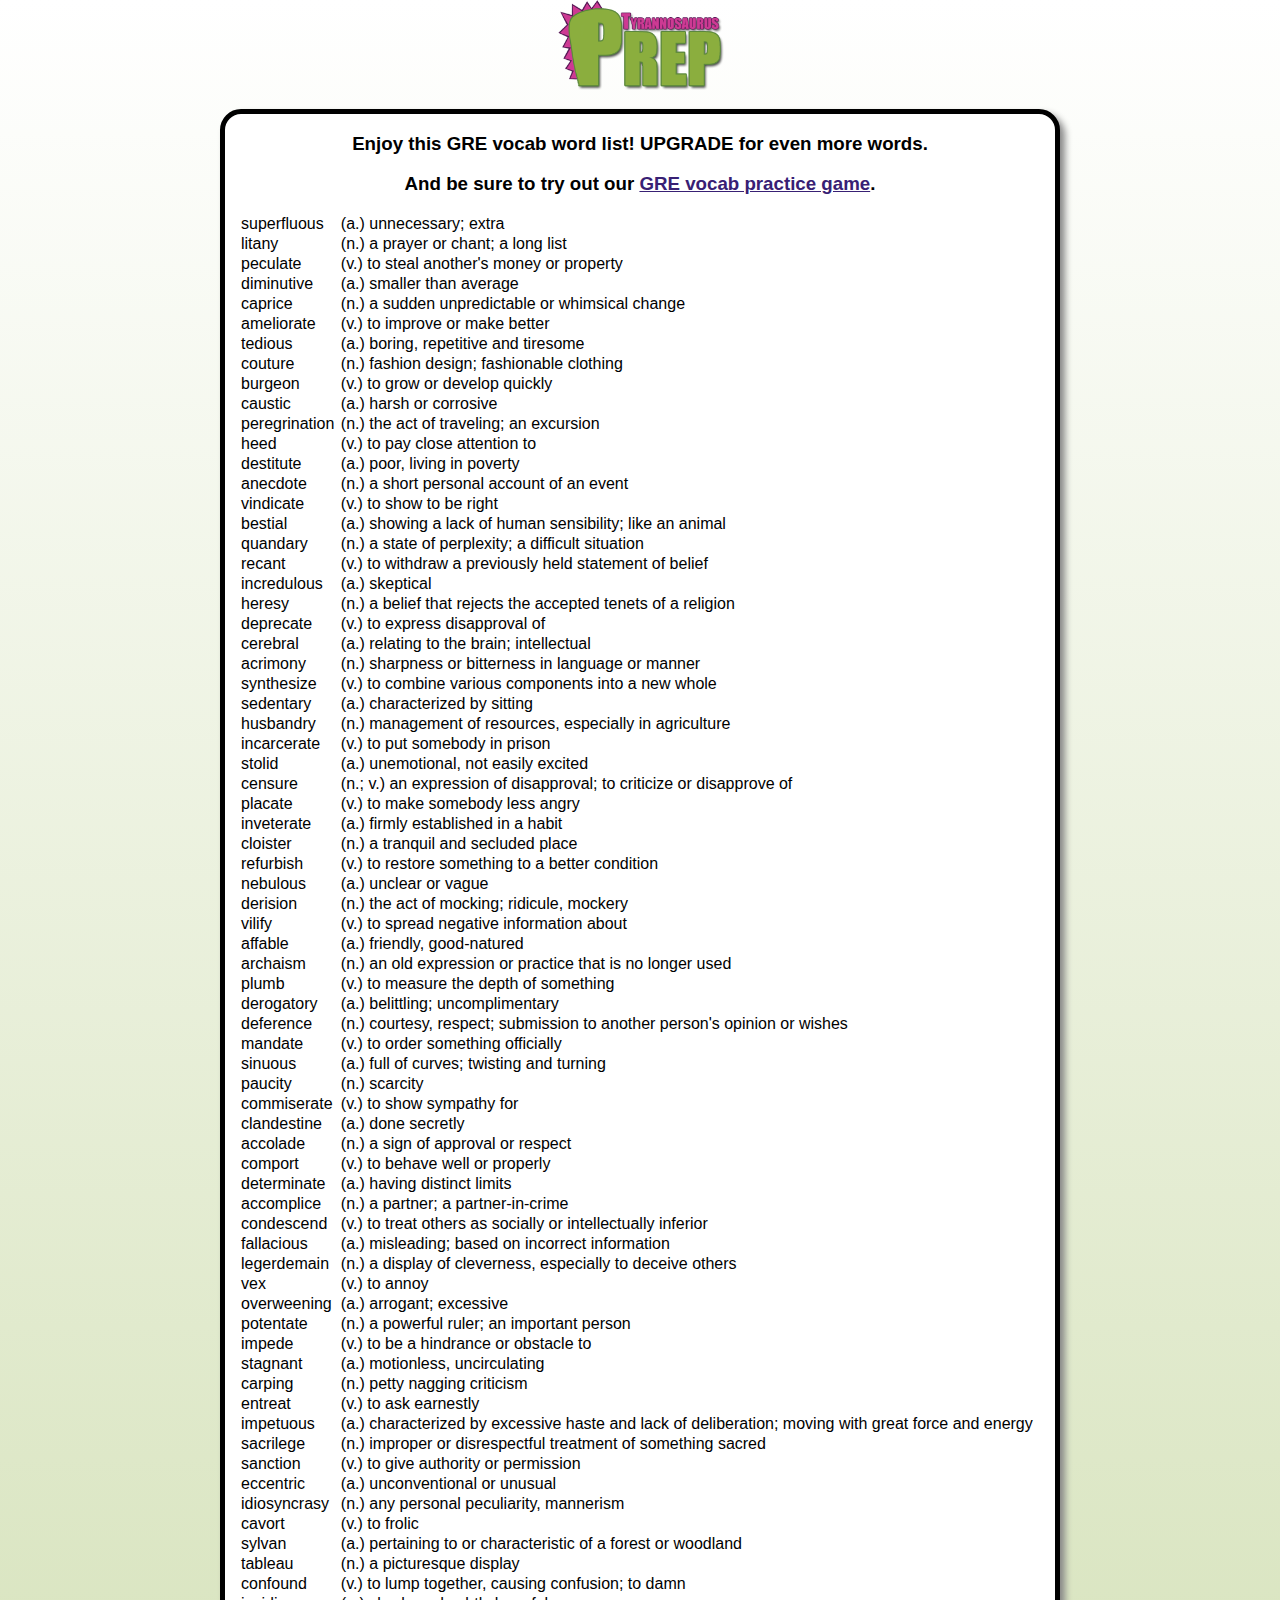
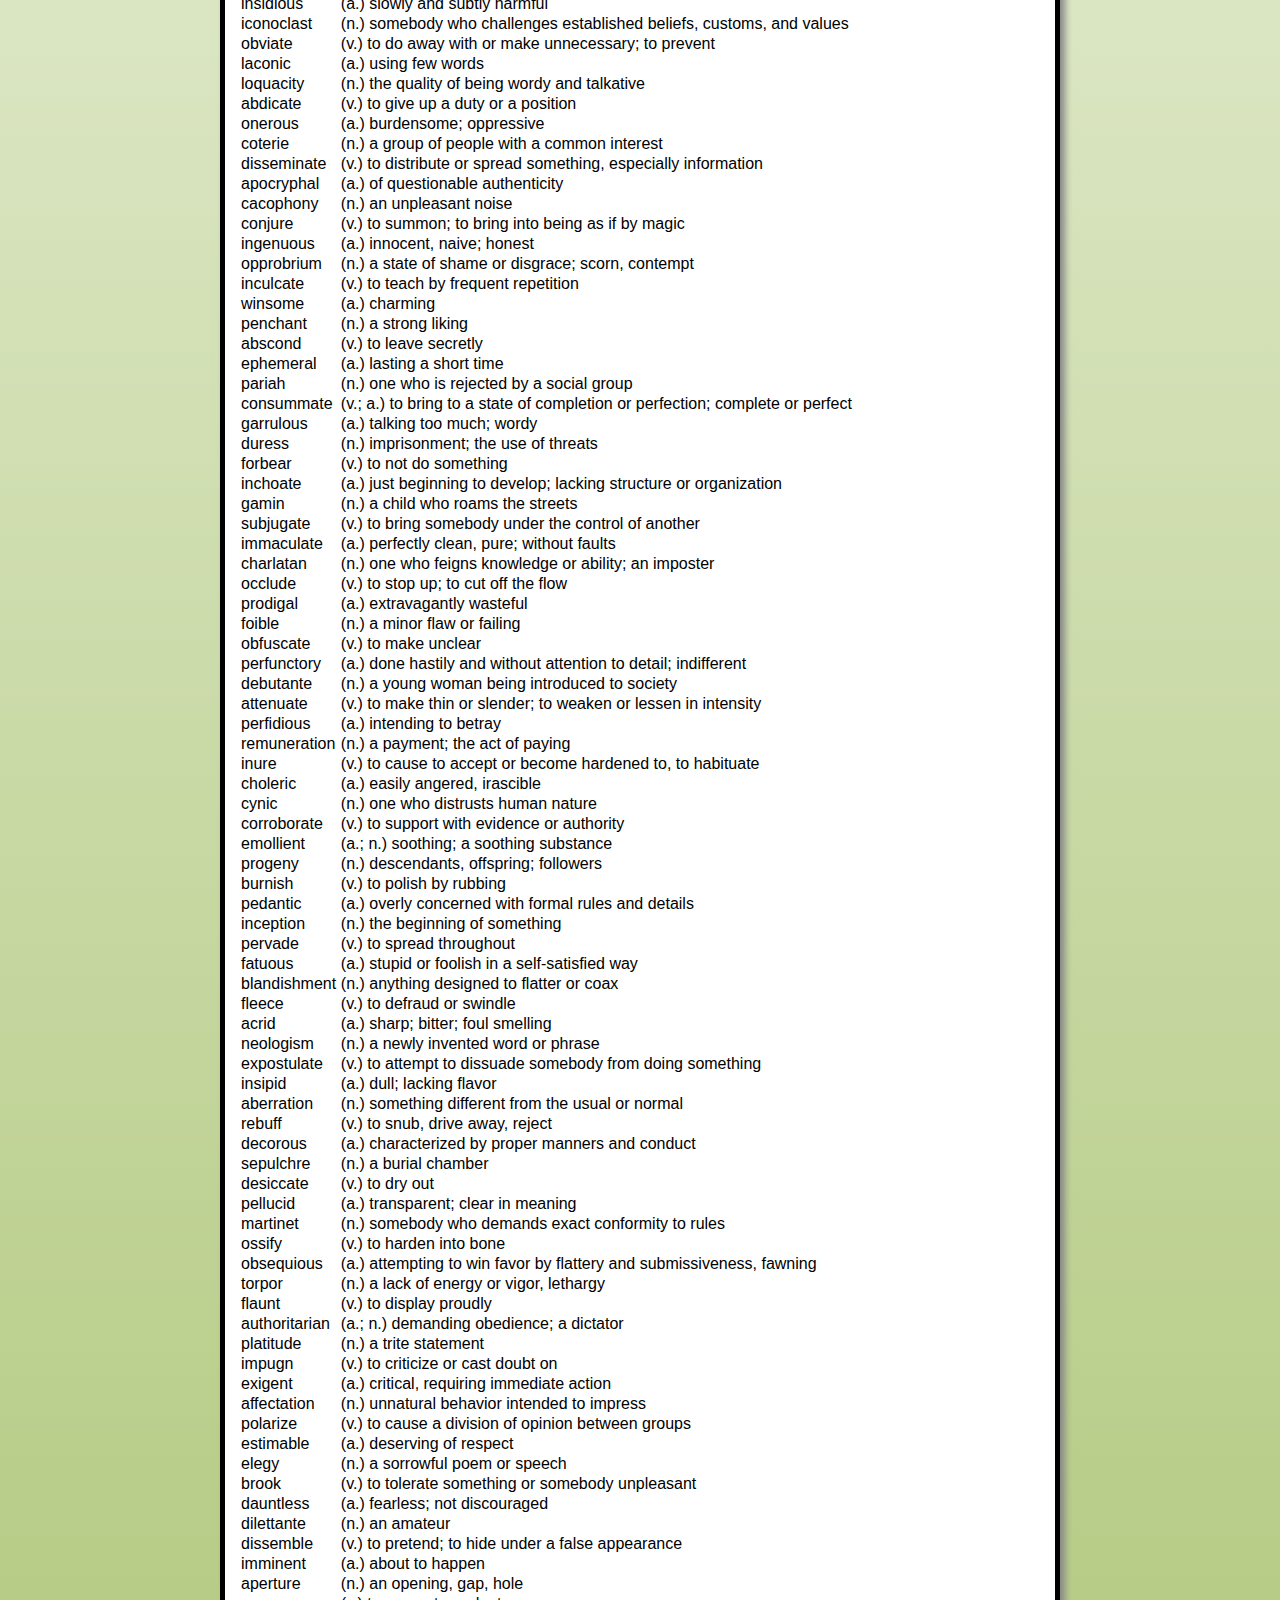
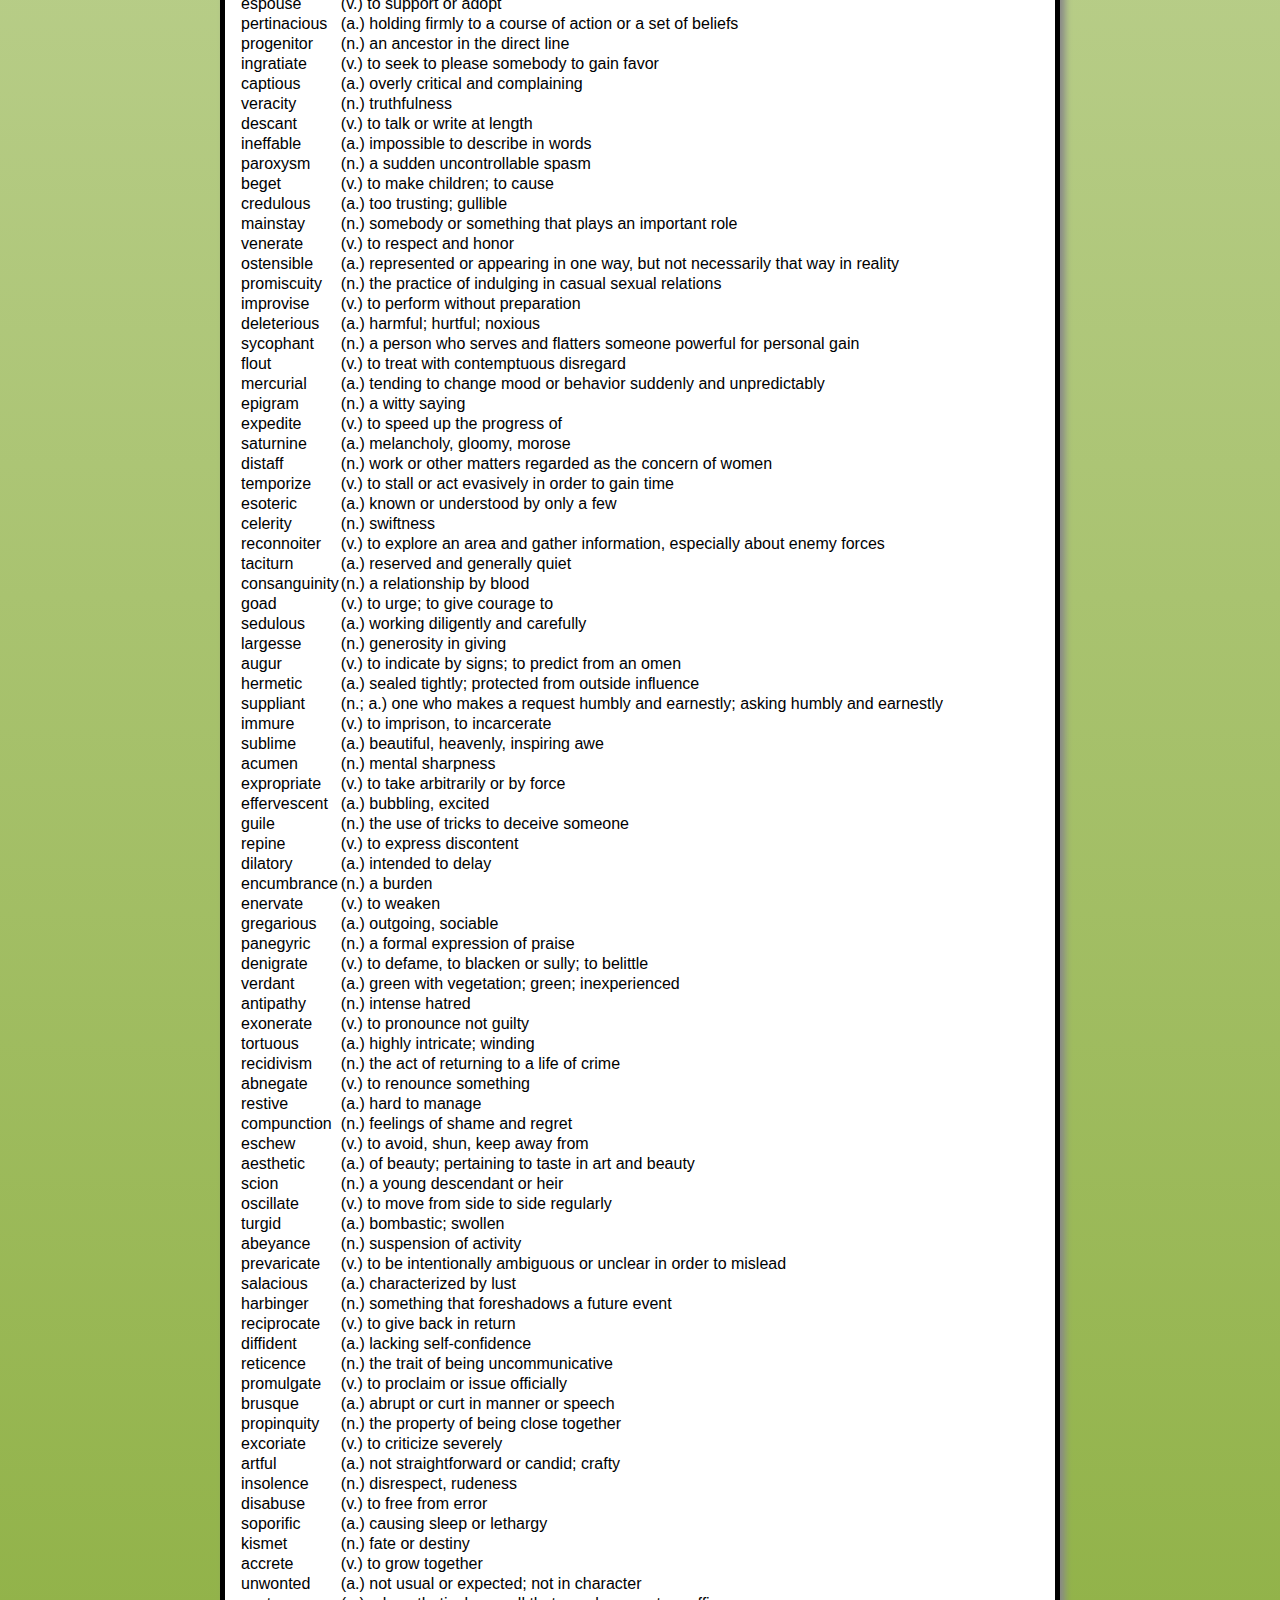
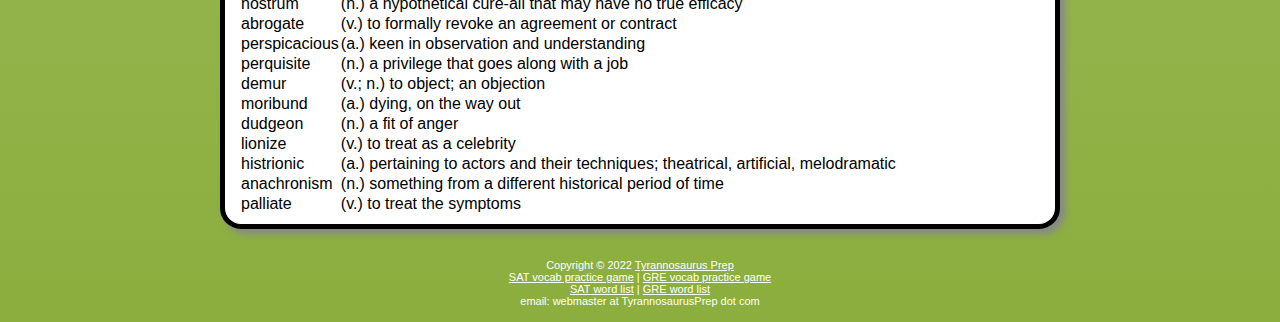
==== gre-list.html @ da48ca6c "fixed mixed source error elsewhere" ====
<!DOCTYPE html>
<html lang="en">
  <head>
    <meta charset="utf-8" />
    <meta name="description" content="Tyrannosaurus Prep is a game that quizzes you over SAT and GRE vocab words." />
    <meta name="keywords" content="sat,vocab,gre,vocabulary,practice,quiz,questions,game,prep" />
    <script src="https://ajax.googleapis.com/ajax/libs/jquery/1.7.1/jquery.min.js"></script>
    <link type="text/css" rel="stylesheet" href="css/main.css" />
    <link type="text/css" rel="stylesheet" href="css/mainbuttons.css" />
    <link rel="icon" href="images/favicon.png" />
    <title>GRE Word List | Tyrannosaurus Prep</title>
	
  </head>
  <body>

  	<script>
	const game = "gre";

	$("body").addClass(game);

	var score = localStorage.getItem(game + "-score");

	const urlParams = new URLSearchParams(window.location.search);
	var key = urlParams.get('key');
	if(!key) {
		key = localStorage.getItem("key");
	}
	</script>  
  
    <div id="header">
	<a href="tyrannosaurusprep.com"><img src="images/logo.png" id="logo" style="height: 90px; width: auto;" /></a>  
	</div>
	


<div id="content" class="outlined">

<h3 id="jsmessage">This word list requires javascript turned on.</h3>
<h3><p>Enjoy this GRE vocab word list!<span id="upgradeSpan"></span></p>

<p>And be sure to try out our <a href="gre.html">GRE vocab practice game</a>.</p></h3>

<div id="wordslist"></div>


</div>
		
    </div>
    <div id="footer">

      <p>Copyright &copy; 2022 <a href="http://www.tyrannosaurusprep.com/">Tyrannosaurus Prep</a></p>
      <p><a href="http://www.tyrannosaurusprep.com/sat.html">SAT vocab practice game</a> | <a href="http://www.tyrannosaurusprep.com/gre.html">GRE vocab practice game</a></p>
      <p><a href="http://www.tyrannosaurusprep.com/sat-list.html">SAT word list</a> | <a href="http://www.tyrannosaurusprep.com/gre-list.html">GRE word list</a></p>
      <p>email: webmaster at TyrannosaurusPrep dot com</p>
    </div>
	
    <script src="js/words.js"></script>
    <script>
	$(document).ready(function() {
		LoadUpgrade(PopulateList);
	});
	</script>
	<script src="js/main.js"></script>
	
	
  </body>
</html>
---- css/main.css ----
html, body {
  min-height: 100%;
}

body {
  background-color: #ffd391;
  background-image: -webkit-gradient(linear, 0% 0%, 0% 100%, from(#fff), to(#f90));
  background-image: -webkit-linear-gradient(top, #fff, #f90);
  background-image:    -moz-linear-gradient(top, #fff, #f90);
  background-image:     -ms-linear-gradient(top, #fff, #f90);
  background-image:      -o-linear-gradient(top, #fff, #f90);
  margin: 0;
  text-align: center;
  font-family: "Lucida Grande", Tahoma, Arial, Verdana, sans-serif;
}

.sat {
  background-color: #e8c;
  background-image: -webkit-gradient(linear, 0% 0%, 0% 100%, from(#fff), to(#cd3a93));
  background-image: -webkit-linear-gradient(top, #fff, #cd3a93);
  background-image:    -moz-linear-gradient(top, #fff, #cd3a93);
  background-image:     -ms-linear-gradient(top, #fff, #cd3a93);
  background-image:      -o-linear-gradient(top, #fff, #cd3a93);	
}

.gre {
  background-color: #ce8;
  background-image: -webkit-gradient(linear, 0% 0%, 0% 100%, from(#fff), to(#8bae3e));
  background-image: -webkit-linear-gradient(top, #fff, #8bae3e);
  background-image:    -moz-linear-gradient(top, #fff, #8bae3e);
  background-image:     -ms-linear-gradient(top, #fff, #8bae3e);
  background-image:      -o-linear-gradient(top, #fff, #8bae3e);
}

button#sat {
  color: #cd3a93;
}
button#gre {
  color: #8bae3e;
}



img {
  border: none;
}
.center {
  margin-left: auto;
  margin-right: auto;
}
.hidden {
  display: none;
}

a {
  text-decoration: underline;
  color: #382074;
}
a:hover {
  text-decoration: none;
  color: #382074;
}
a:active {
  text-decoration: none;
  color: orange;
}
a.buttons, a.buttons:hover, a.buttons:active {
  text-decoration: none;
}
.black {
  color: #222;
}
#nextbg {
  background: url("../images/NextButton.png") no-repeat center bottom;
  text-align: left;
  width: 128px;
  height: 33px;
  cursor: pointer;
  margin-left: 70px;
  color: #f90;
  border-radius: 10px;
  -moz-border-radius: 10px;
  -webkit-border-radius: 10px;
  -moz-box-shadow: 2px 2px 3px #888;
  -webkit-box-shadow: 2px 2px 3px #888;
}
#nextbg:hover {
  color: #88deff;
  -moz-box-shadow: 2px 2px 3px #0078a6;
  -webkit-box-shadow: 2px 2px 3px #0078a6;
}
#nextword {
  text-shadow: 1px 1px 1px #000;
  margin-left: 24px;
}

#header {
  text-align: center;
}
#buttonarea {
  text-align: center;
}
#buttonarea a {
  font-size: 4em;
  text-decoration: none;
  margin-left: auto;
  margin-right: auto;
}
#buttonarea button {
  display: inline;
  padding: 0 10px;
  margin: 20px;
}

.outlined {
  margin-top: 15px;
  border: 5px solid #000;
  background-color: #fff;
  border-radius: 21px;
  -moz-border-radius: 21px;
  -webkit-border-radius: 21px;
  -moz-box-shadow: 5px 5px 7px #888;
  -webkit-box-shadow: 5px 5px 7px #888;
}

#content {
  max-width: 830px;
  width: 90%;
  padding: 0;
  padding-bottom: 10px;
  margin-left: auto;
  margin-right: auto;
}





#side {
  padding: 10px;
  padding-top: 5px;
  text-align: center;
  font-variant: small-caps;
}

button#reset {
  padding-top: 2px;
  padding-bottom: 2px;
  padding-left: 3px;
  padding-right: 0;
  margin-left: 3px;
  font-size: 0.7em;
  display: inline;
}

button#upgrade {
  padding: 3px;
  margin-left: 8px;
  font-size: 0.8em;
  display: inline;
}


#progressbg {
  background-color: #f60;
  width: 224px;
  height: 24px;
  margin-left: auto;
  margin-right: auto;
  padding-top: 1px;
  -webkit-border-radius: 4px;
  -moz-border-radius: 4px;
}
#progressmid {
  background-color: #ffe1ce;
  width: 222px;
  height: 23px;
  margin-left: auto;
  margin-right: auto;
  -webkit-border-radius: 4px;
  -moz-border-radius: 4px;
}
#progressbar {
  background-color: #f60;
  height: 23px;
  -webkit-border-radius: 4px;
  -moz-border-radius: 4px;
}
#progresstext {
  color: #000;
  font-variant: small-caps;
  font-size: 18px;
  font-weight: bold;
  position: relative;
  bottom: 23px;
  z-index: 2;
  margin-bottom: 2px;
  margin-top: 7px;
}



#filler {
  width: 200px;
  color: #fff;
  text-shadow: none;
}



#choicestable {
  border-collapse: collapse;
  margin: 1px 15px;
  width: 95%;
  text-align: left;
}
#choicestable b {
  font-size: 1.2em;
}
#choicestable td {
  height: 40px;
  padding: 1px;
}
#choicestable tr {
  border: 4px solid #fff;
}
#choicestable button {
  width: 200px;
  padding: 3px;
}
#choicestable td.buttons {
  width: 220px;
}
#choicestable span {
  margin-right: 3px;
}
#report {
  width: 100%;
  height: 50px;
  text-shadow: 1px 1px 1px #aaa;
  text-align: center;
  font-variant: small-caps;
  font-size: 1.5em;
  font-weight: bold;
  margin-bottom: 10px;
}
#report td {
  height: 50px;
}
#grade {
  font-weight: bold;
  width: 250px;
}
.question h3 {
  color: #382074;
  margin-top: 0;
  margin-bottom: 5px;
  font-variant: small-caps;
  font-size: 1.4em;
  background-color: #d5f3ff;
  text-align: center;
  border-top-right-radius: 17px;
  border-top-left-radius: 17px;
  -moz-border-radius-topright: 17px;
  -moz-border-radius-topleft: 17px;
  -webkit-border-top-right-radius: 17px;
  -webkit-border-top-left-radius: 17px;
  padding: 9px 0px;
  text-shadow: 1px 1px 1px #aaa;
}
.correctrow {
  background-color: #d5f3ff;
  font-weight: bold;
}
.next:after {
  content:url(../images/purple_arrow.png);
  position: relative;
  top: 7px;
  left: 8px;
}





#label {
  font-variant: small-caps;
  font-size: 1.2em;
  font-weight: bold;
  margin-top: 0px;
  margin-bottom: 10px;
  color: #f60;
  font-size: 22px;
  position: relative;
  bottom: 3px;
}



#upgradeUrl {
  font-size: 1.2em;
  margin-bottom: 15px;
  color: #f60;
}


#footer {
  margin: 30px auto 15px;
  color: #fff;
}
#footer p {
  margin: 0;
  text-align: center;
  font-size: 11px;
}
#footer a {
  text-decoration: underline;
  color: #fff;
}
#footer a:hover {
  text-decoration: none;
  color: #382074;
}
#footer a:active {
  text-decoration: none;
  color: orange;
}

#wordslist {
  text-align: left;
  margin: 0 15px;
}
---- css/mainbuttons.css ----
.buttons a, .buttons button{
    display:block;
    margin:0 7px 0 0;
    background-color:#f5f5f5;
    border:1px solid #dedede;
    border-top:1px solid #eee;
    border-left:1px solid #eee;
    font-family:"Lucida Grande", Tahoma, Arial, Verdana, sans-serif;
    font-size:100%;
    line-height:130%;
    text-decoration:none;
    font-weight:bold;
    color:#555;
    cursor:pointer;
    padding:5px 10px 6px 7px; /* Links */
}
.buttons button{
    width:auto;
    overflow:visible;
    padding:4px 10px 3px 7px; /* IE6 */
}
.buttons button[type]{
    padding:5px 10px 5px 7px; /* Firefox */
    line-height:17px; /* Safari */
}
*:first-child+html button[type]{
    padding:4px 10px 3px 7px; /* IE7 */
}
.buttons button img, .buttons a img{
    margin:0 3px -3px 0 !important;
    padding:0;
    border:none;
    width:16px;
    height:16px;
}
button:hover, .buttons a:hover{
    background-color:#dff4ff;
    border:1px solid #c2e1ef;
    color:#336699;
}
.buttons a:active{
    background-color:#6299c5;
    border:1px solid #6299c5;
    color:#fff;
}
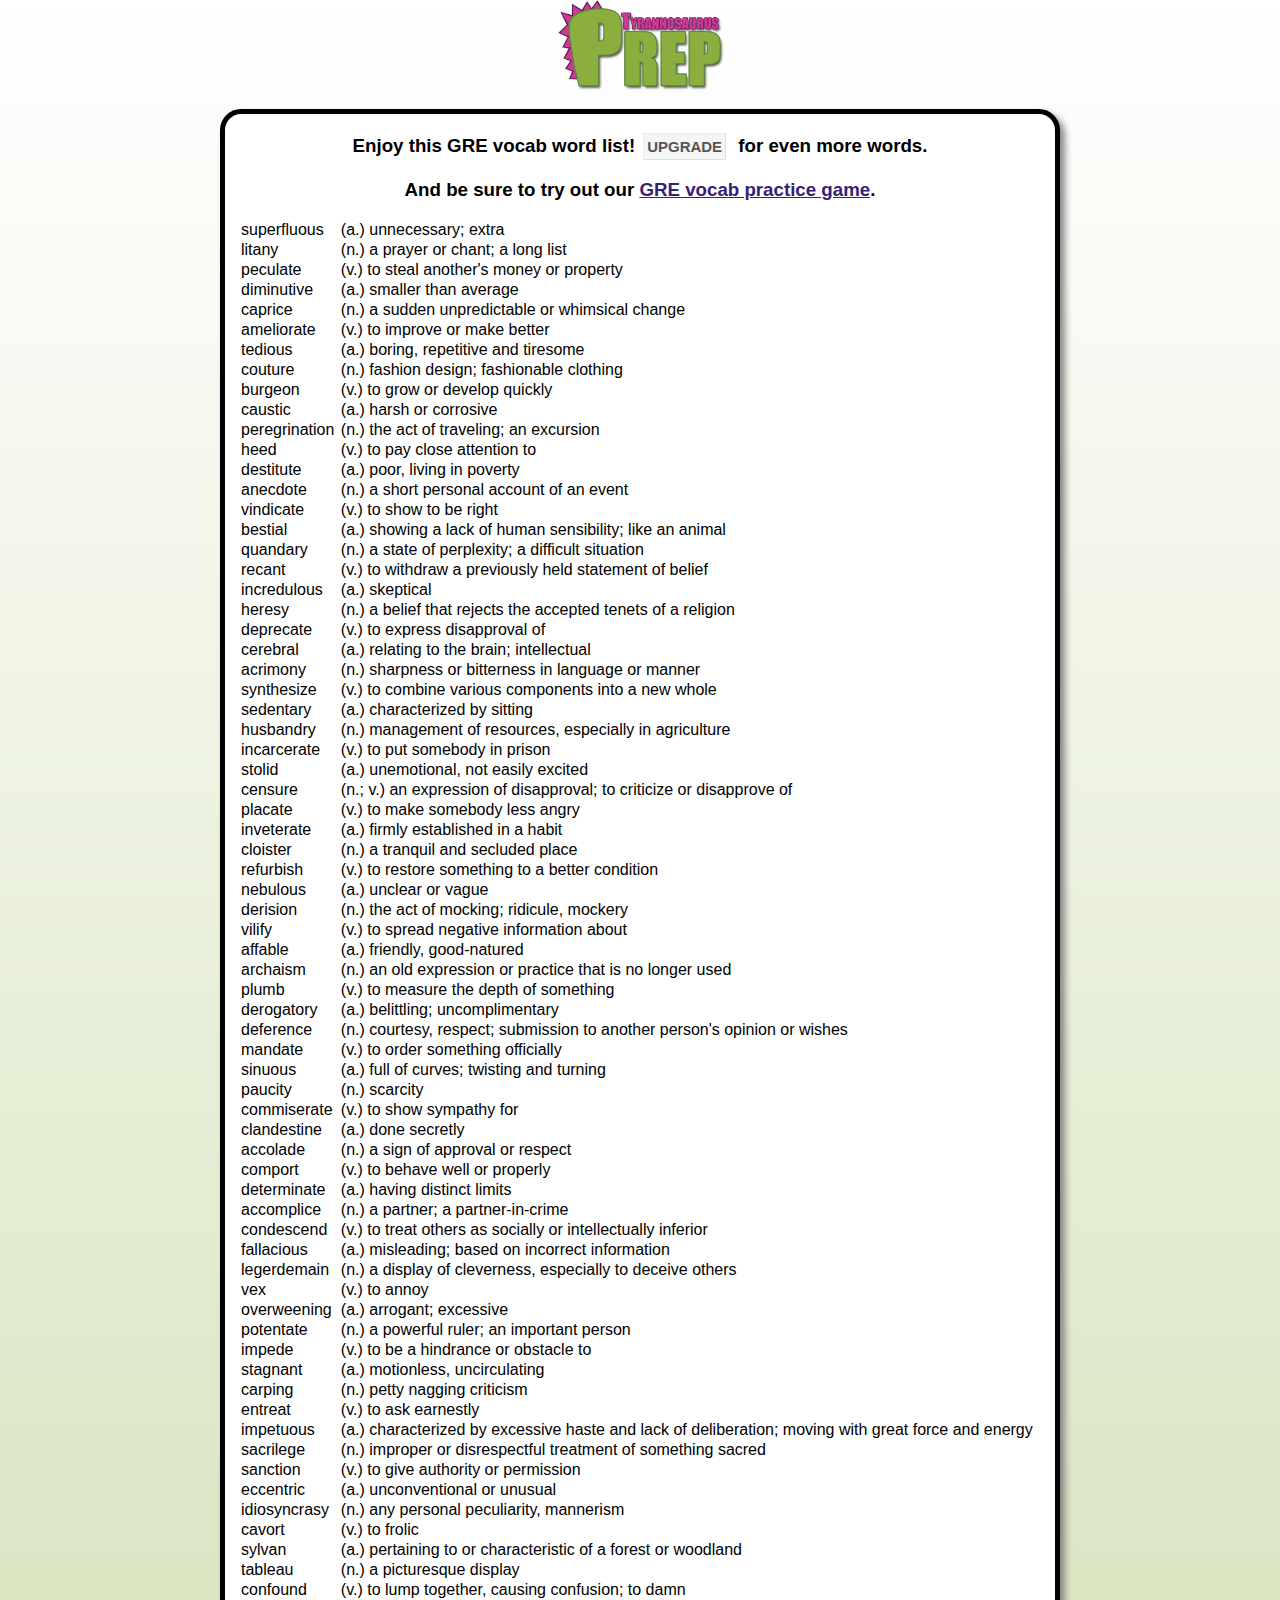
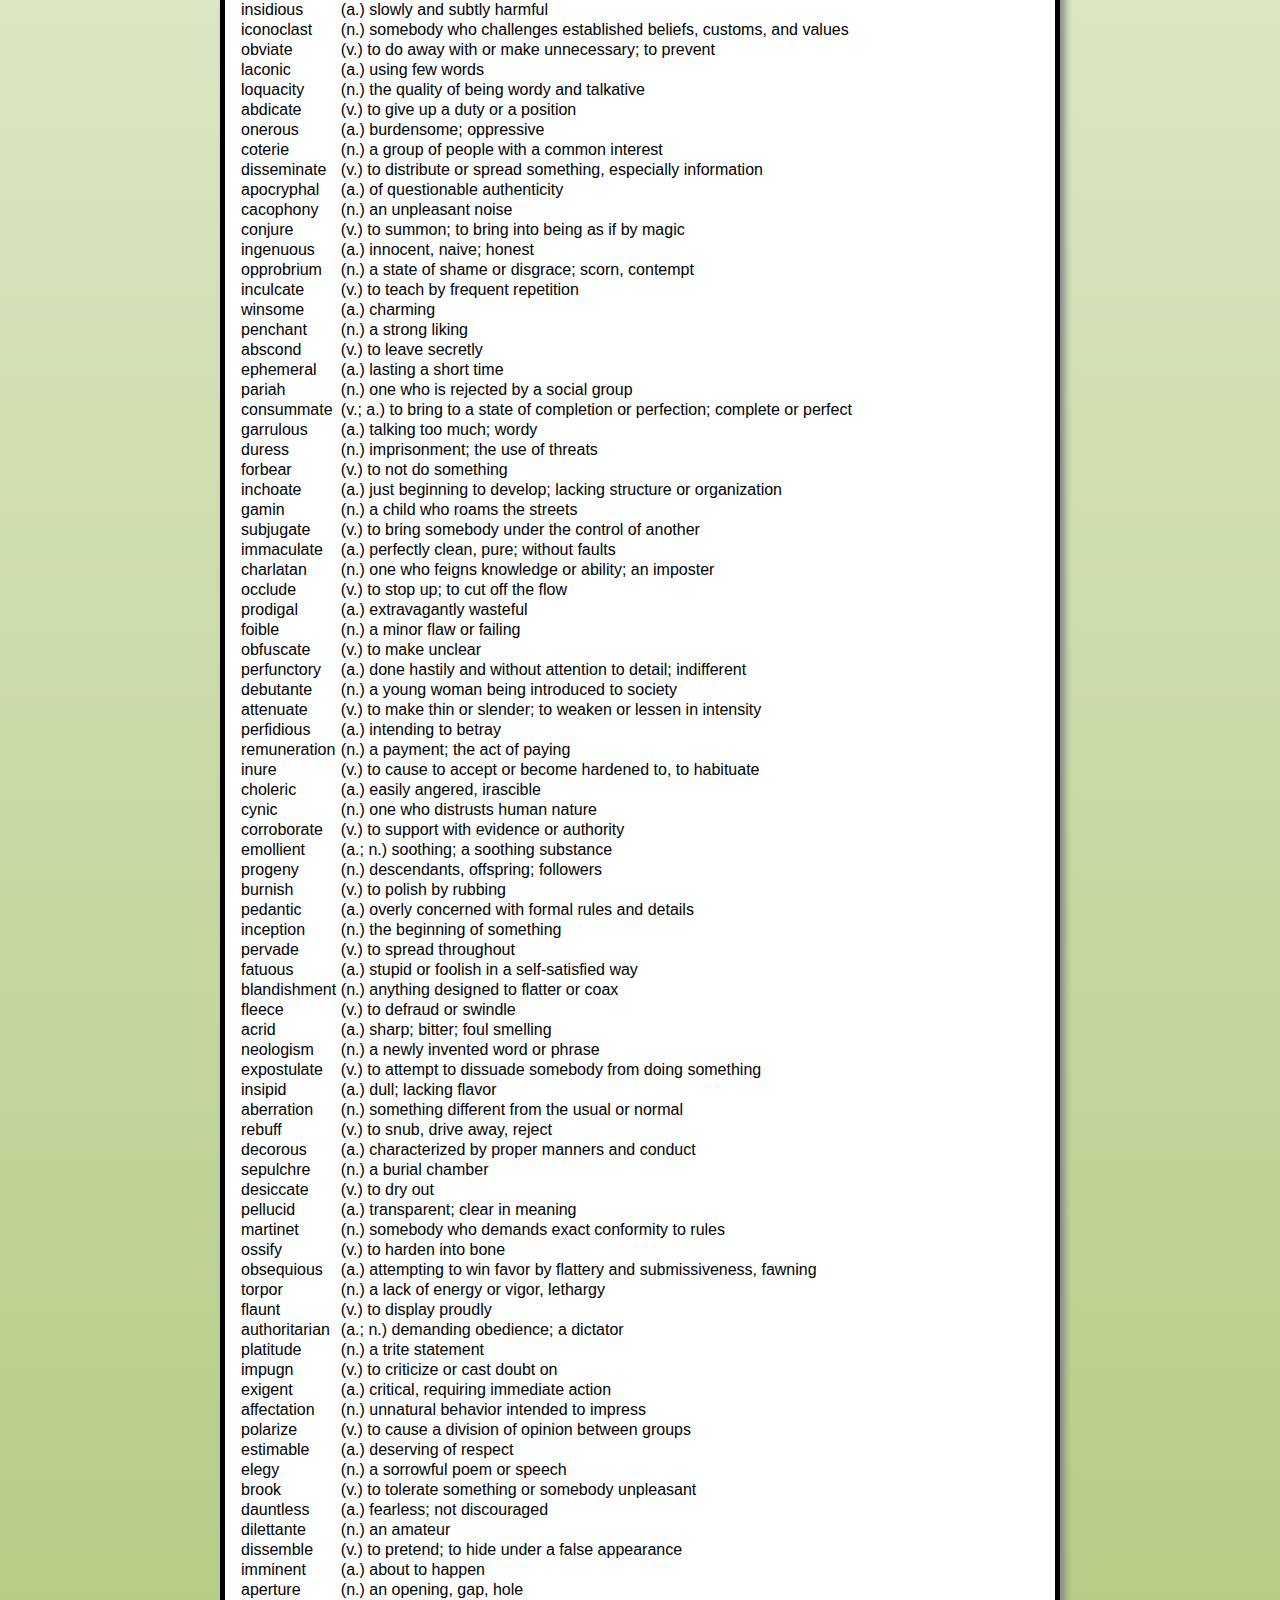
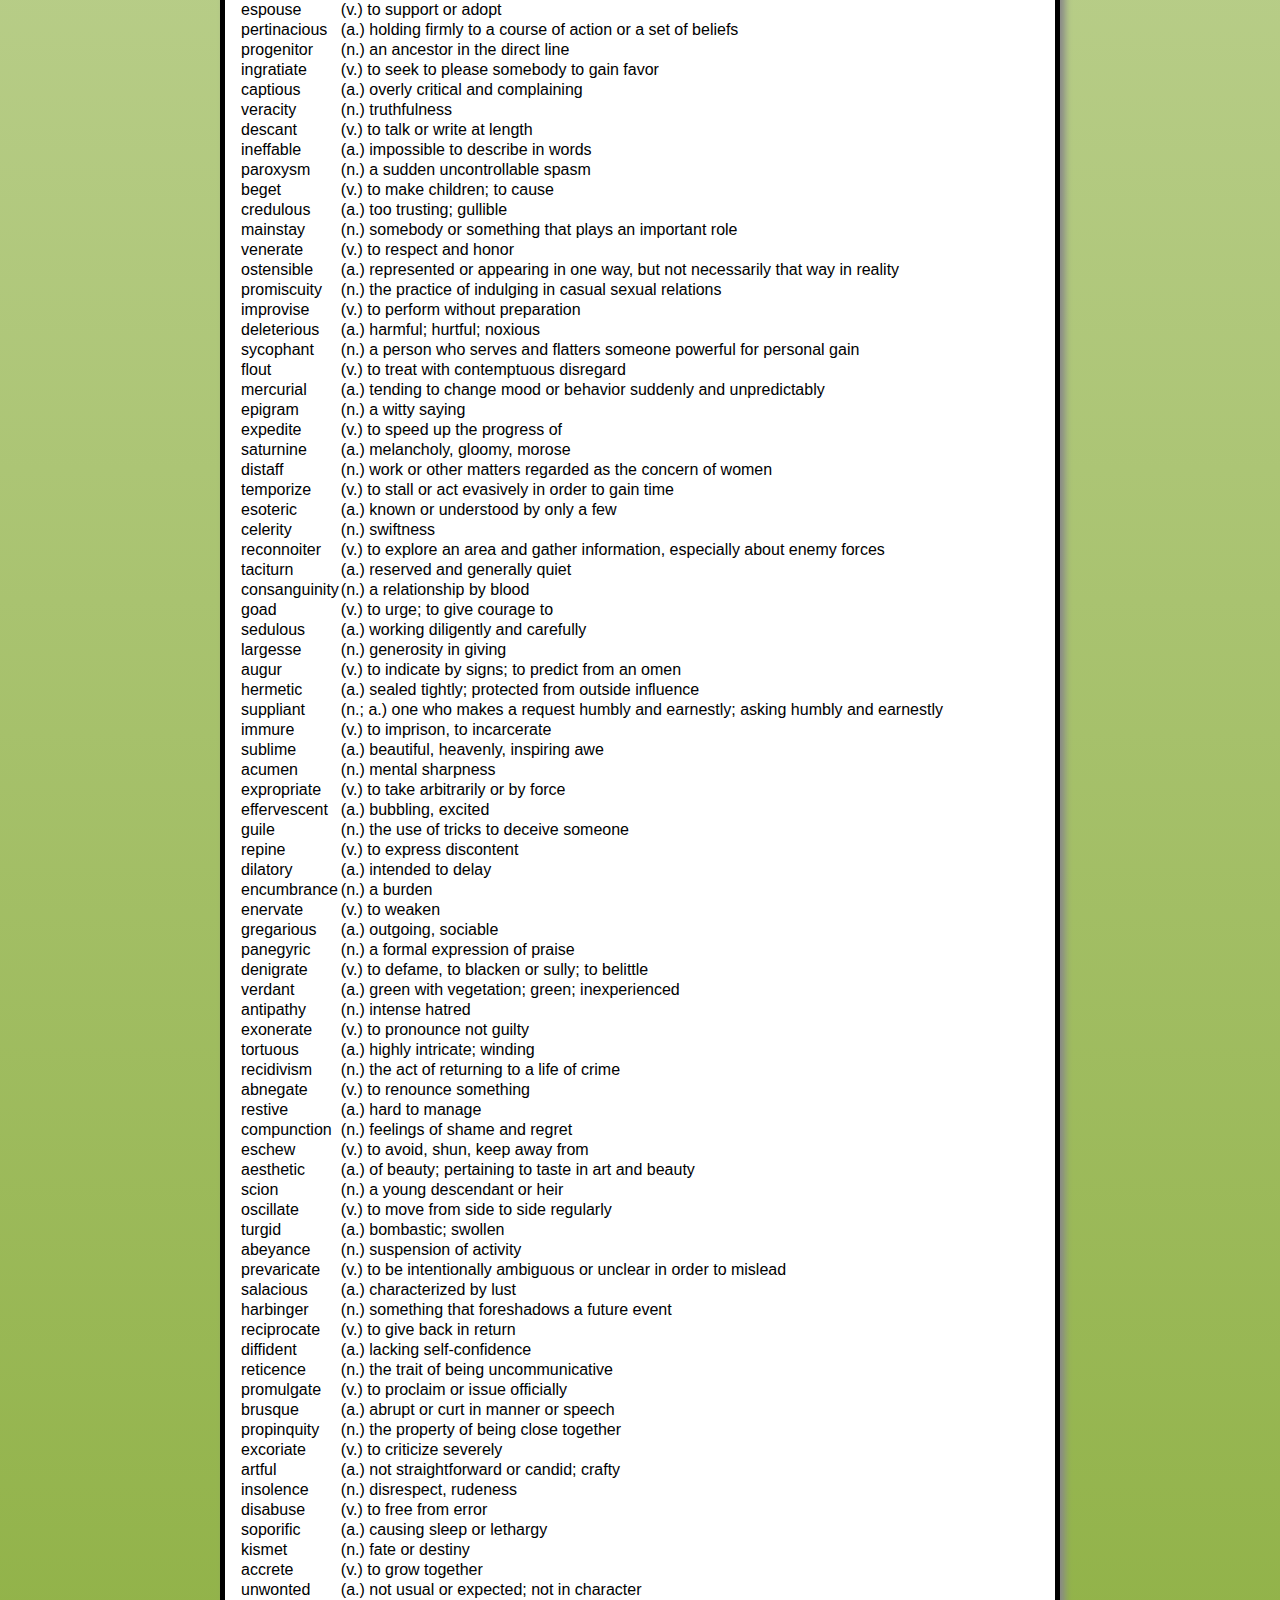
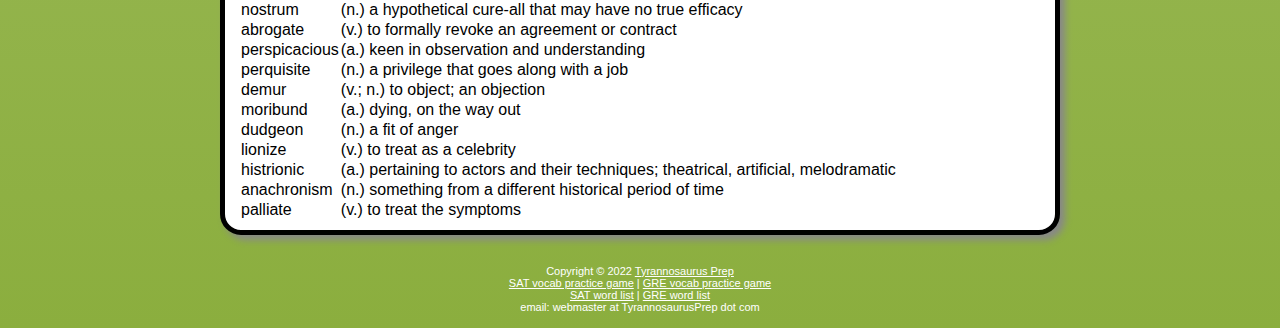
==== commit 1f77089c: "made upgrade buttons on word list pages" ====
--- a/gre-list.html
+++ b/gre-list.html
@@ -53,9 +53,67 @@
       <p><a href="http://www.tyrannosaurusprep.com/sat-list.html">SAT word list</a> | <a href="http://www.tyrannosaurusprep.com/gre-list.html">GRE word list</a></p>
       <p>email: webmaster at TyrannosaurusPrep dot com</p>
     </div>
+
+<!-- The Modal -->
+<div id="myModal" class="modal">
+
+  <!-- Modal content -->
+  <div class="modal-content">
+    <span class="close">&times;</span>
+	<table><tr>
+	<td>
+		<img src="images/dino.png" style="width: 100px; height: auto;" />
+	</td>
+    <td style="width: 100%">
+		<p>For just $3.99, you can access all five levels<br /> of Tyrannosaurus Prep for three months!</p>
+
+		<table style="width: 100%;"><tr><td style="width: 40%;">
+		<form action="https://www.paypal.com/cgi-bin/webscr" method="post" target="_top">
+		<input type="hidden" name="cmd" value="_xclick">
+		<input type="hidden" name="business" value="96663QRQKB9JS">
+		<input type="hidden" name="lc" value="US">
+		<input type="hidden" name="item_name" value="Three months of access to all five levels of Tyrannosaurus Prep">
+		<input type="hidden" name="amount" value="3.99">
+		<input type="hidden" name="currency_code" value="USD">
+		<input type="hidden" name="button_subtype" value="services">
+		<input type="hidden" name="tax_rate" value="0.000">
+		<input type="hidden" name="shipping" value="0.00">
+		<input type="hidden" name="bn" value="PP-BuyNowBF:btn_buynowCC_LG.gif:NonHosted">
+		<input type="image" src="https://www.paypalobjects.com/en_US/i/btn/btn_buynowCC_LG.gif" border="0" name="submit" alt="PayPal - The safer, easier way to pay online!">
+		<img alt="" border="0" src="https://www.paypalobjects.com/en_US/i/scr/pixel.gif" width="1" height="1">
+		</form>
+		</td>
+		<td style="width: 20%; position: relative; bottom: 8px;">or</td>
+		<td style="width: 40%; position: relative; bottom: 10px;">
+		<a href="https://checkout.opennode.com/p/6eb24af1-5cb1-41b4-afbf-77bafe7191d2" target="_blank"><img style="width:140px;" src="https://app.opennode.com/pay-with-bitcoin.svg"/></a>
+		</td>
+	</td>
+	</tr></table>
+  </div>
+
+</div>
 	
     <script src="js/words.js"></script>
     <script>
+	// Get the modal
+	var modal = document.getElementById("myModal");
+	// Get the <span> element that closes the modal
+	var span = document.getElementsByClassName("close")[0];
+
+	// When the user clicks on <span> (x), close the modal
+	span.onclick = function() {
+	  modal.style.display = "none";
+	}
+
+	// When the user clicks anywhere outside of the modal, close it
+	window.onclick = function(event) {
+	  if (event.target == modal) {
+		modal.style.display = "none";
+	  }
+	}
+
+	var btn;
+	
 	$(document).ready(function() {
 		LoadUpgrade(PopulateList);
 	});
--- a/css/main.css
+++ b/css/main.css
@@ -330,3 +330,45 @@
   text-align: left;
   margin: 0 15px;
 }
+
+
+
+
+/* The Modal (background) */
+.modal {
+  display: none; /* Hidden by default */
+  position: fixed; /* Stay in place */
+  z-index: 1; /* Sit on top */
+  left: 0;
+  top: 0;
+  width: 100%; /* Full width */
+  height: 100%; /* Full height */
+  overflow: auto; /* Enable scroll if needed */
+  background-color: rgb(0,0,0); /* Fallback color */
+  background-color: rgba(0,0,0,0.4); /* Black w/ opacity */
+}
+
+/* Modal Content/Box */
+.modal-content {
+  background-color: #fefefe;
+  margin: 15% auto; /* 15% from the top and centered */
+  padding: 20px;
+  border: 1px solid #888;
+  width: 500px; /* Could be more or less, depending on screen size */
+}
+
+/* The Close Button */
+.close {
+  color: #aaa;
+  float: right;
+  font-size: 28px;
+  font-weight: bold;
+}
+
+.close:hover,
+.close:focus {
+  color: black;
+  text-decoration: none;
+  cursor: pointer;
+}
+
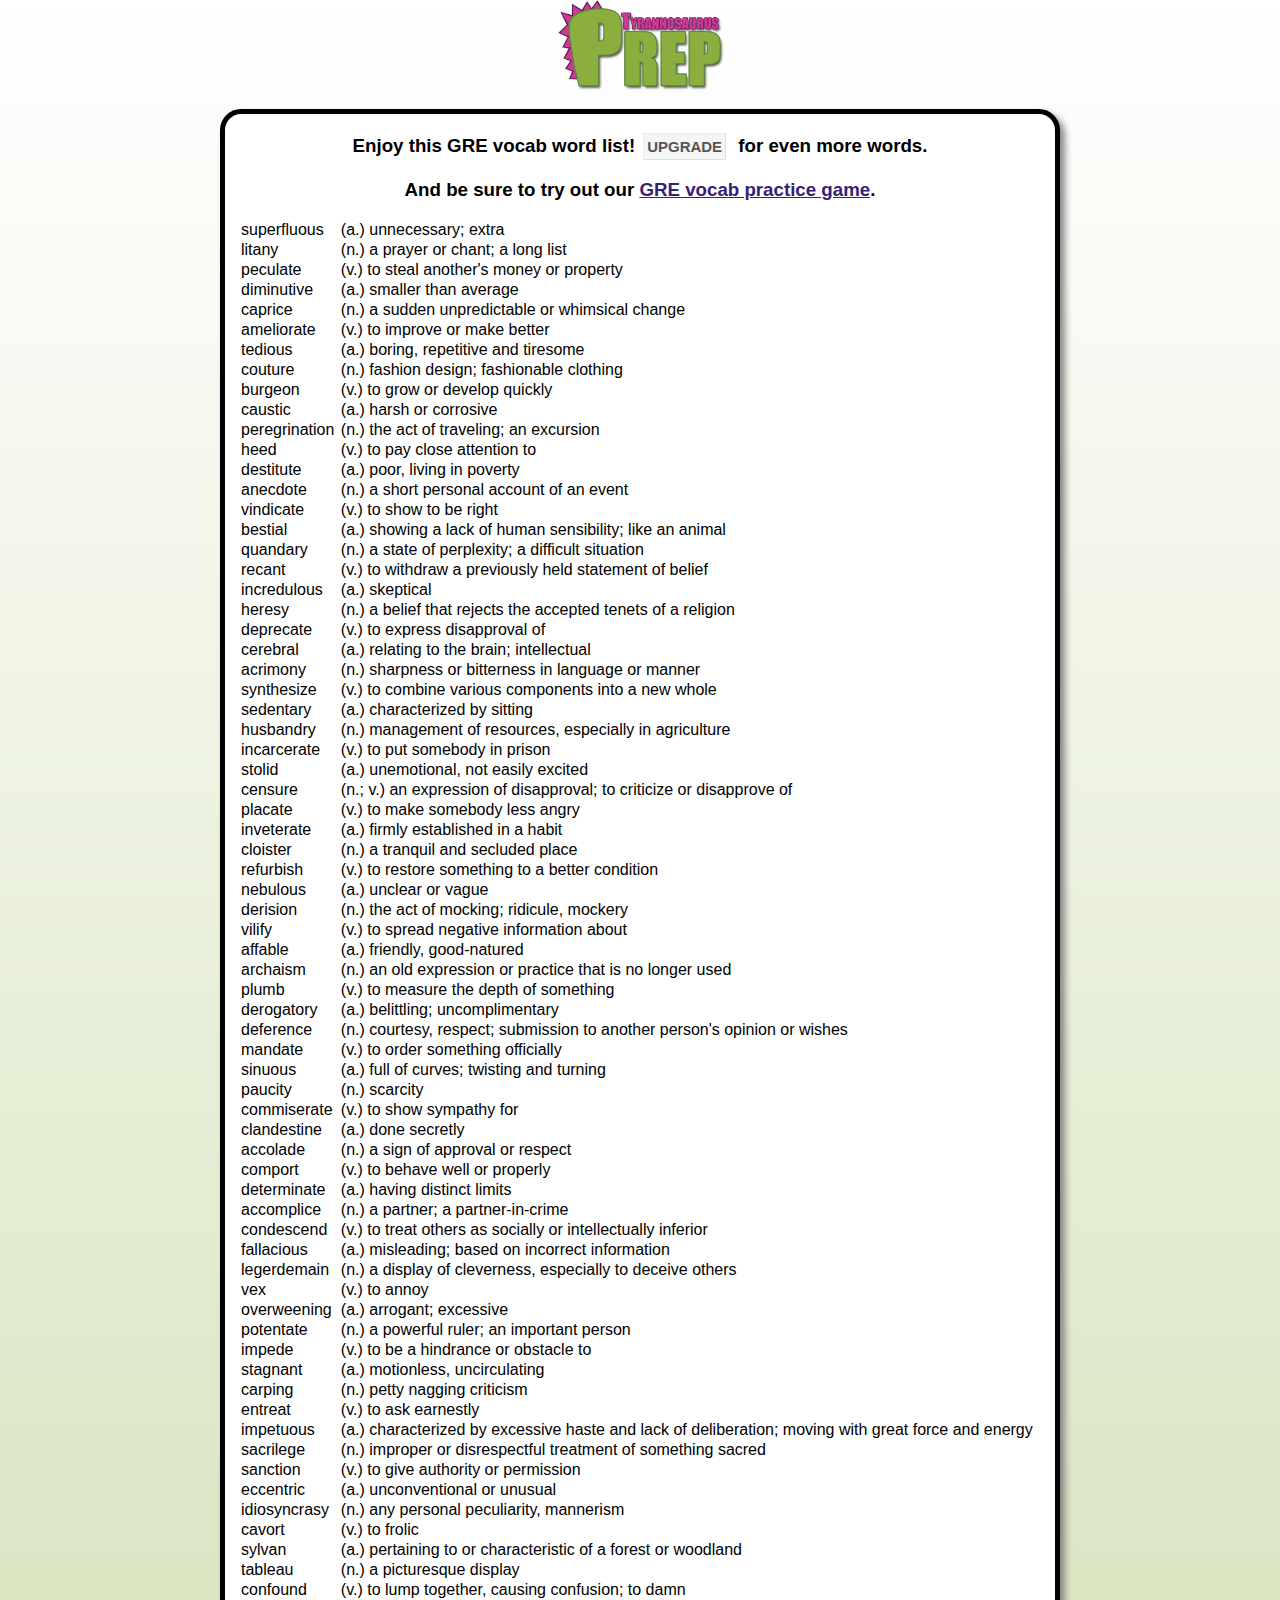
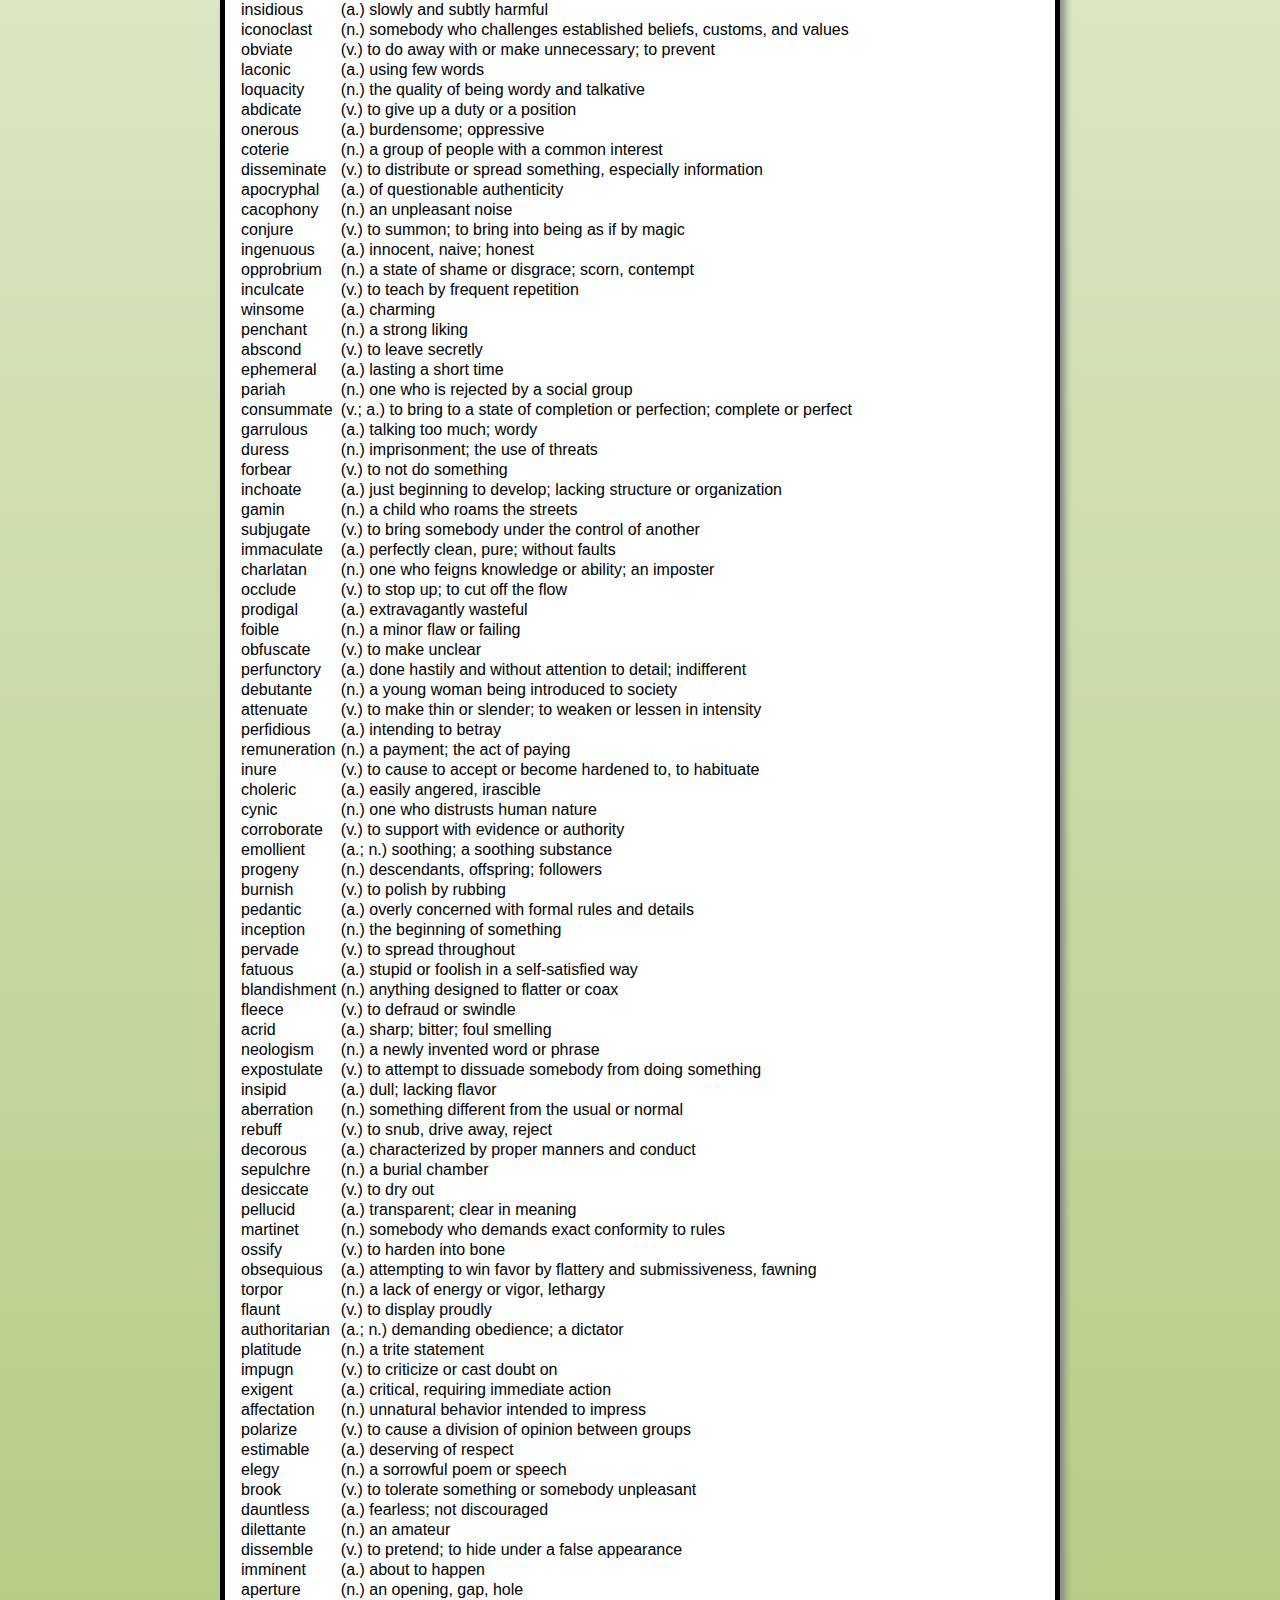
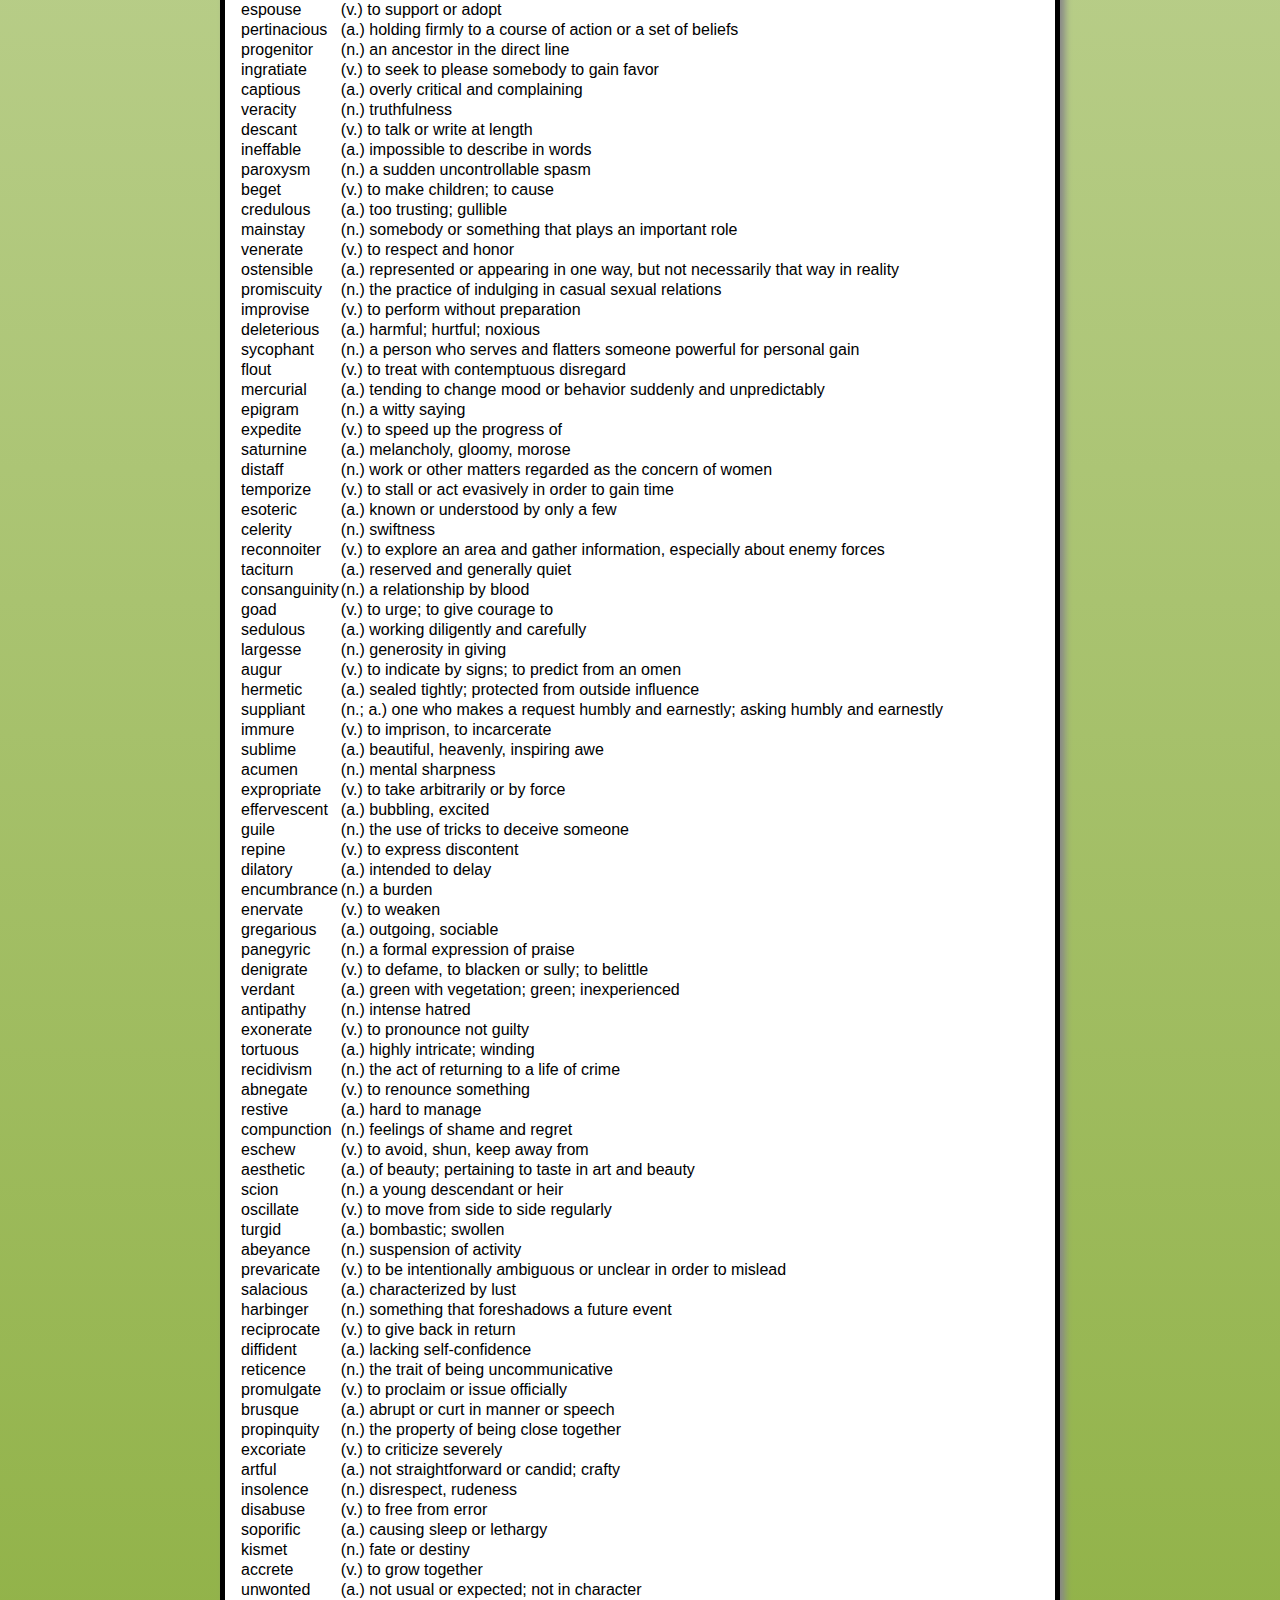
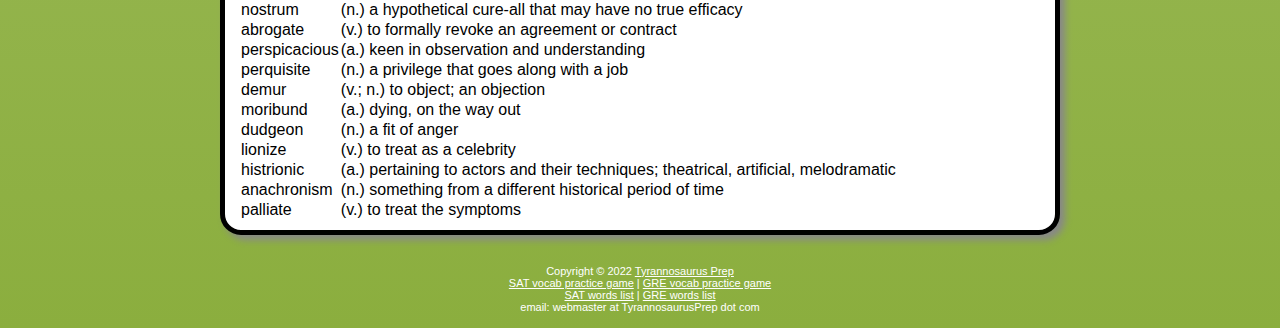
==== commit b9047b96: "made relative url links everywhere" ====
--- a/gre-list.html
+++ b/gre-list.html
@@ -28,7 +28,7 @@
 	</script>  
   
     <div id="header">
-	<a href="tyrannosaurusprep.com"><img src="images/logo.png" id="logo" style="height: 90px; width: auto;" /></a>  
+	<a href="/"><img src="images/logo.png" id="logo" style="height: 90px; width: auto;" /></a>  
 	</div>
 	
 
@@ -46,11 +46,11 @@
 </div>
 		
     </div>
+
     <div id="footer">
-
-      <p>Copyright &copy; 2022 <a href="http://www.tyrannosaurusprep.com/">Tyrannosaurus Prep</a></p>
-      <p><a href="http://www.tyrannosaurusprep.com/sat.html">SAT vocab practice game</a> | <a href="http://www.tyrannosaurusprep.com/gre.html">GRE vocab practice game</a></p>
-      <p><a href="http://www.tyrannosaurusprep.com/sat-list.html">SAT word list</a> | <a href="http://www.tyrannosaurusprep.com/gre-list.html">GRE word list</a></p>
+      <p>Copyright &copy; 2022 <a href="/">Tyrannosaurus Prep</a></p>
+      <p><a href="sat.html">SAT vocab practice game</a> | <a href="gre.html">GRE vocab practice game</a></p>
+      <p><a href="sat-list.html">SAT words list</a> | <a href="gre-list.html">GRE words list</a></p>
       <p>email: webmaster at TyrannosaurusPrep dot com</p>
     </div>
 
@@ -65,7 +65,7 @@
 		<img src="images/dino.png" style="width: 100px; height: auto;" />
 	</td>
     <td style="width: 100%">
-		<p>For just $3.99, you can access all five levels<br /> of Tyrannosaurus Prep for three months!</p>
+		<p>For just $3.99, you'll gain access all five levels<br /> of Tyrannosaurus Prep for three months!</p>
 
 		<table style="width: 100%;"><tr><td style="width: 40%;">
 		<form action="https://www.paypal.com/cgi-bin/webscr" method="post" target="_top">
@@ -80,7 +80,6 @@
 		<input type="hidden" name="shipping" value="0.00">
 		<input type="hidden" name="bn" value="PP-BuyNowBF:btn_buynowCC_LG.gif:NonHosted">
 		<input type="image" src="https://www.paypalobjects.com/en_US/i/btn/btn_buynowCC_LG.gif" border="0" name="submit" alt="PayPal - The safer, easier way to pay online!">
-		<img alt="" border="0" src="https://www.paypalobjects.com/en_US/i/scr/pixel.gif" width="1" height="1">
 		</form>
 		</td>
 		<td style="width: 20%; position: relative; bottom: 8px;">or</td>
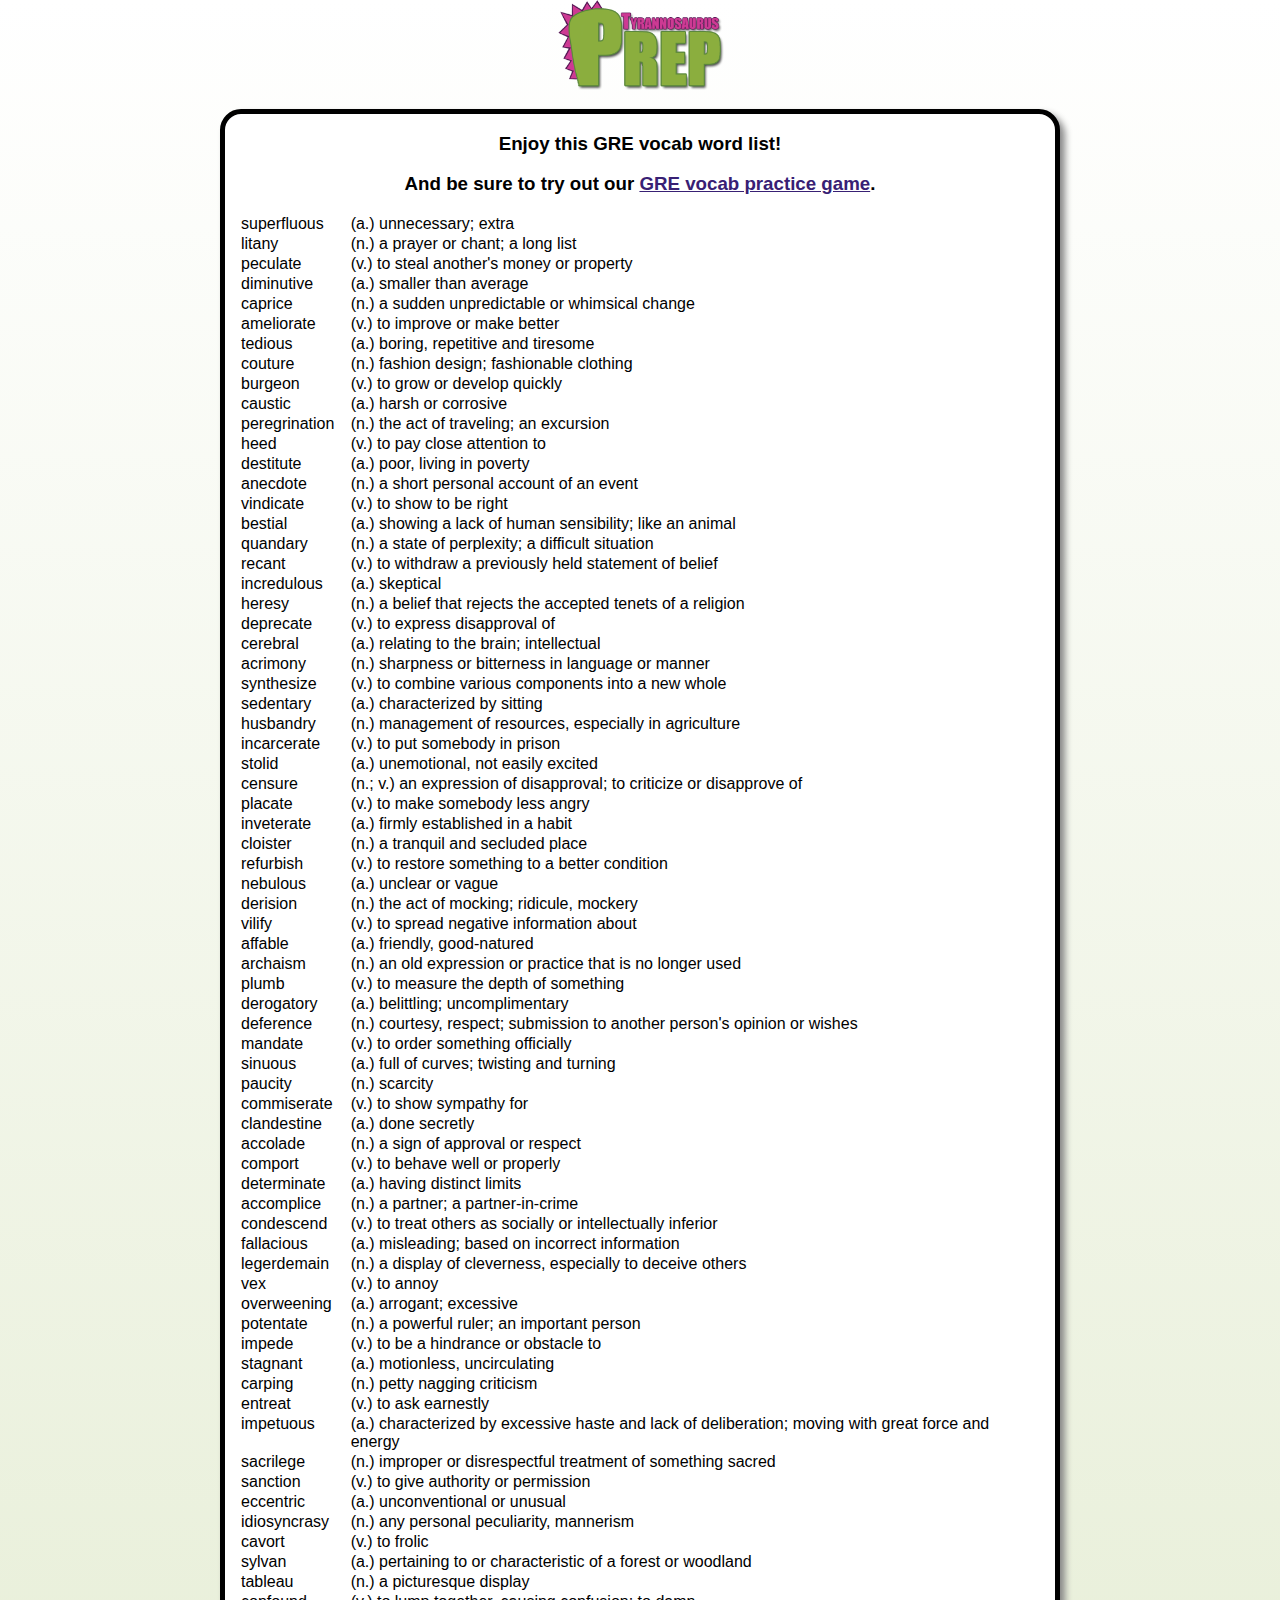
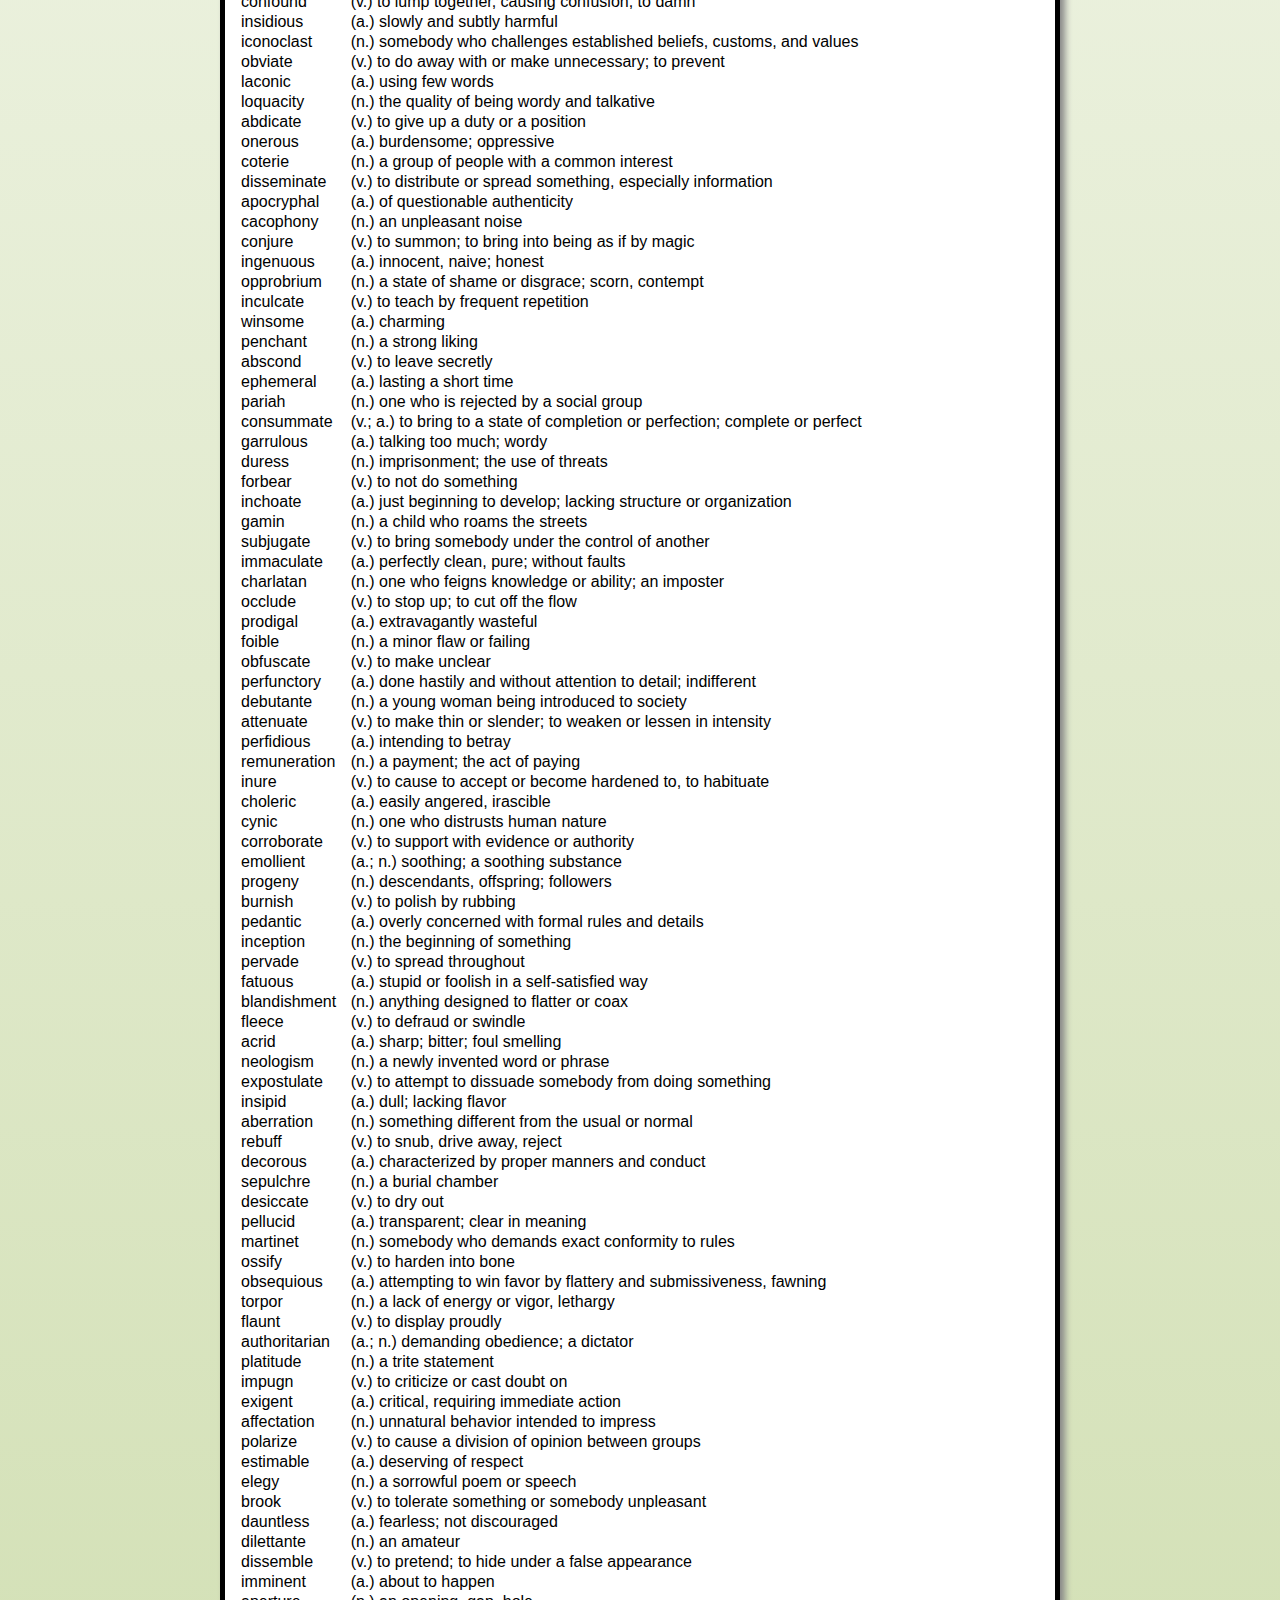
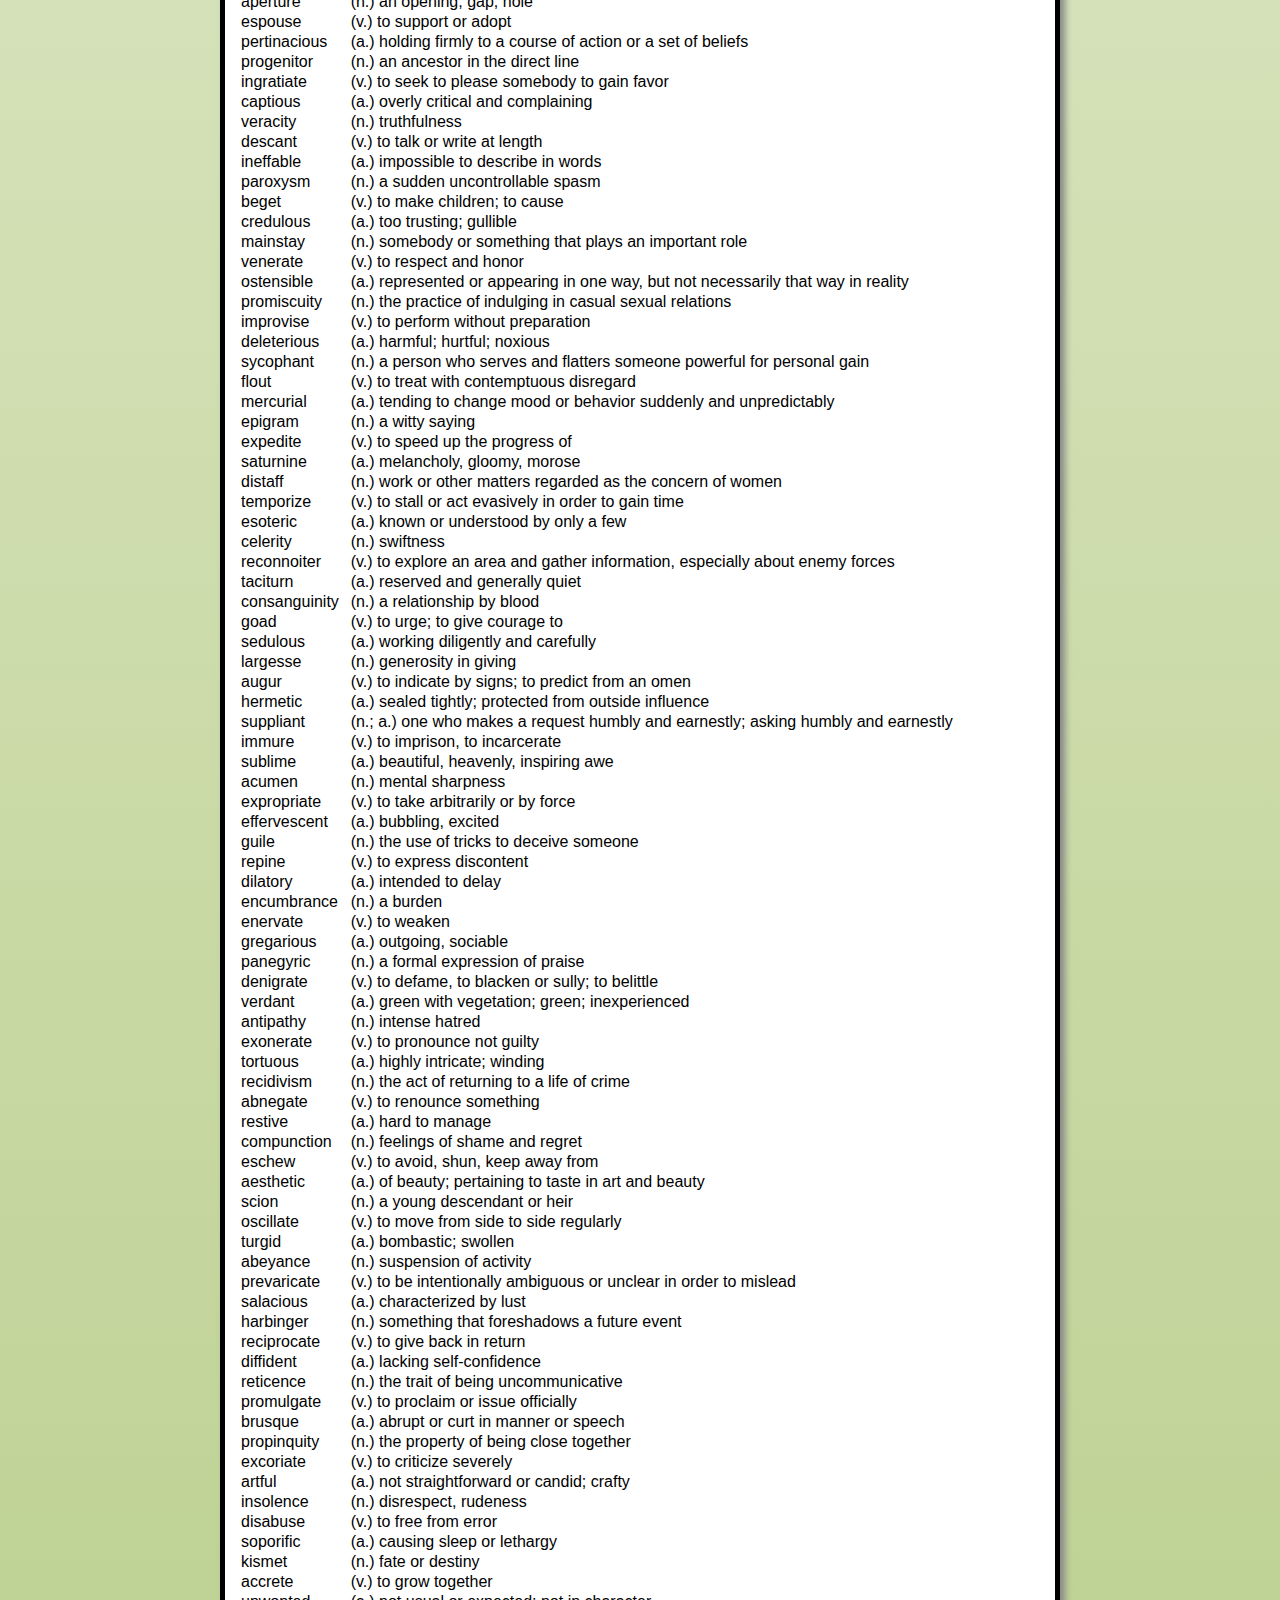
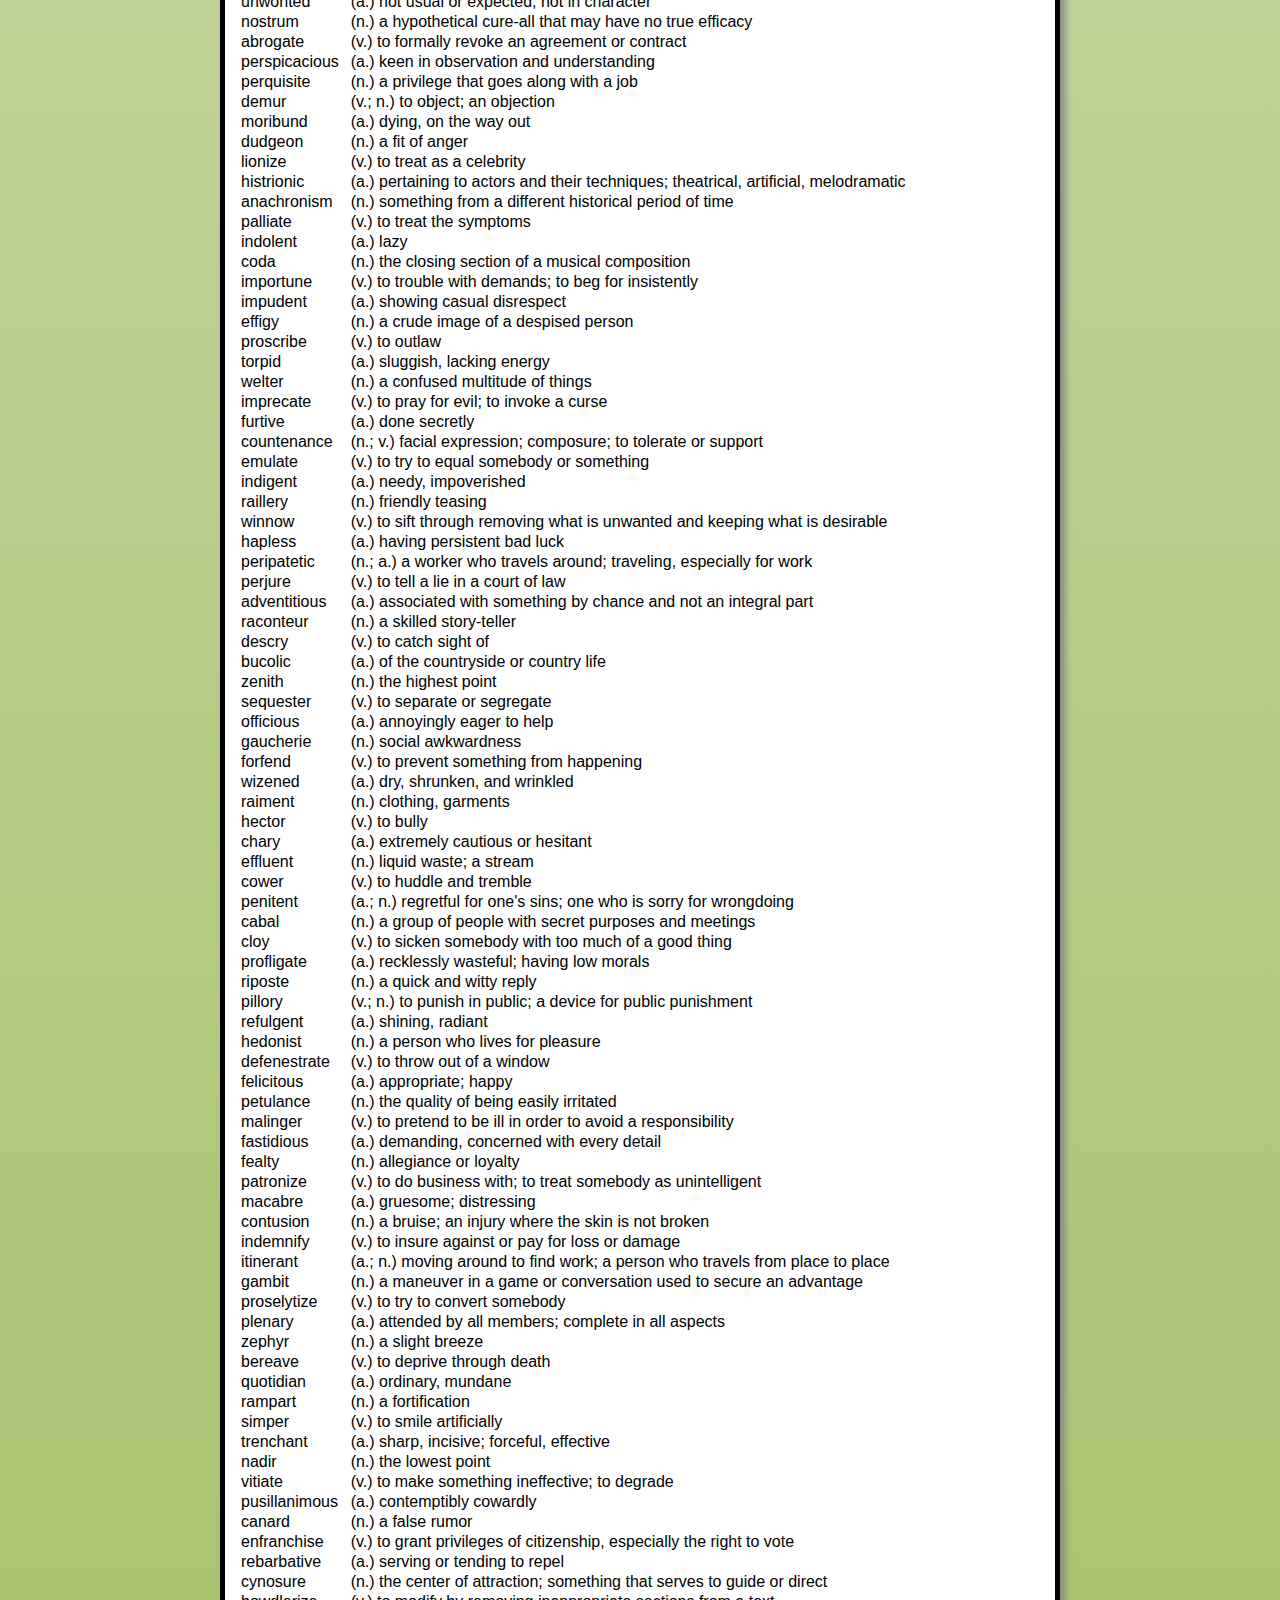
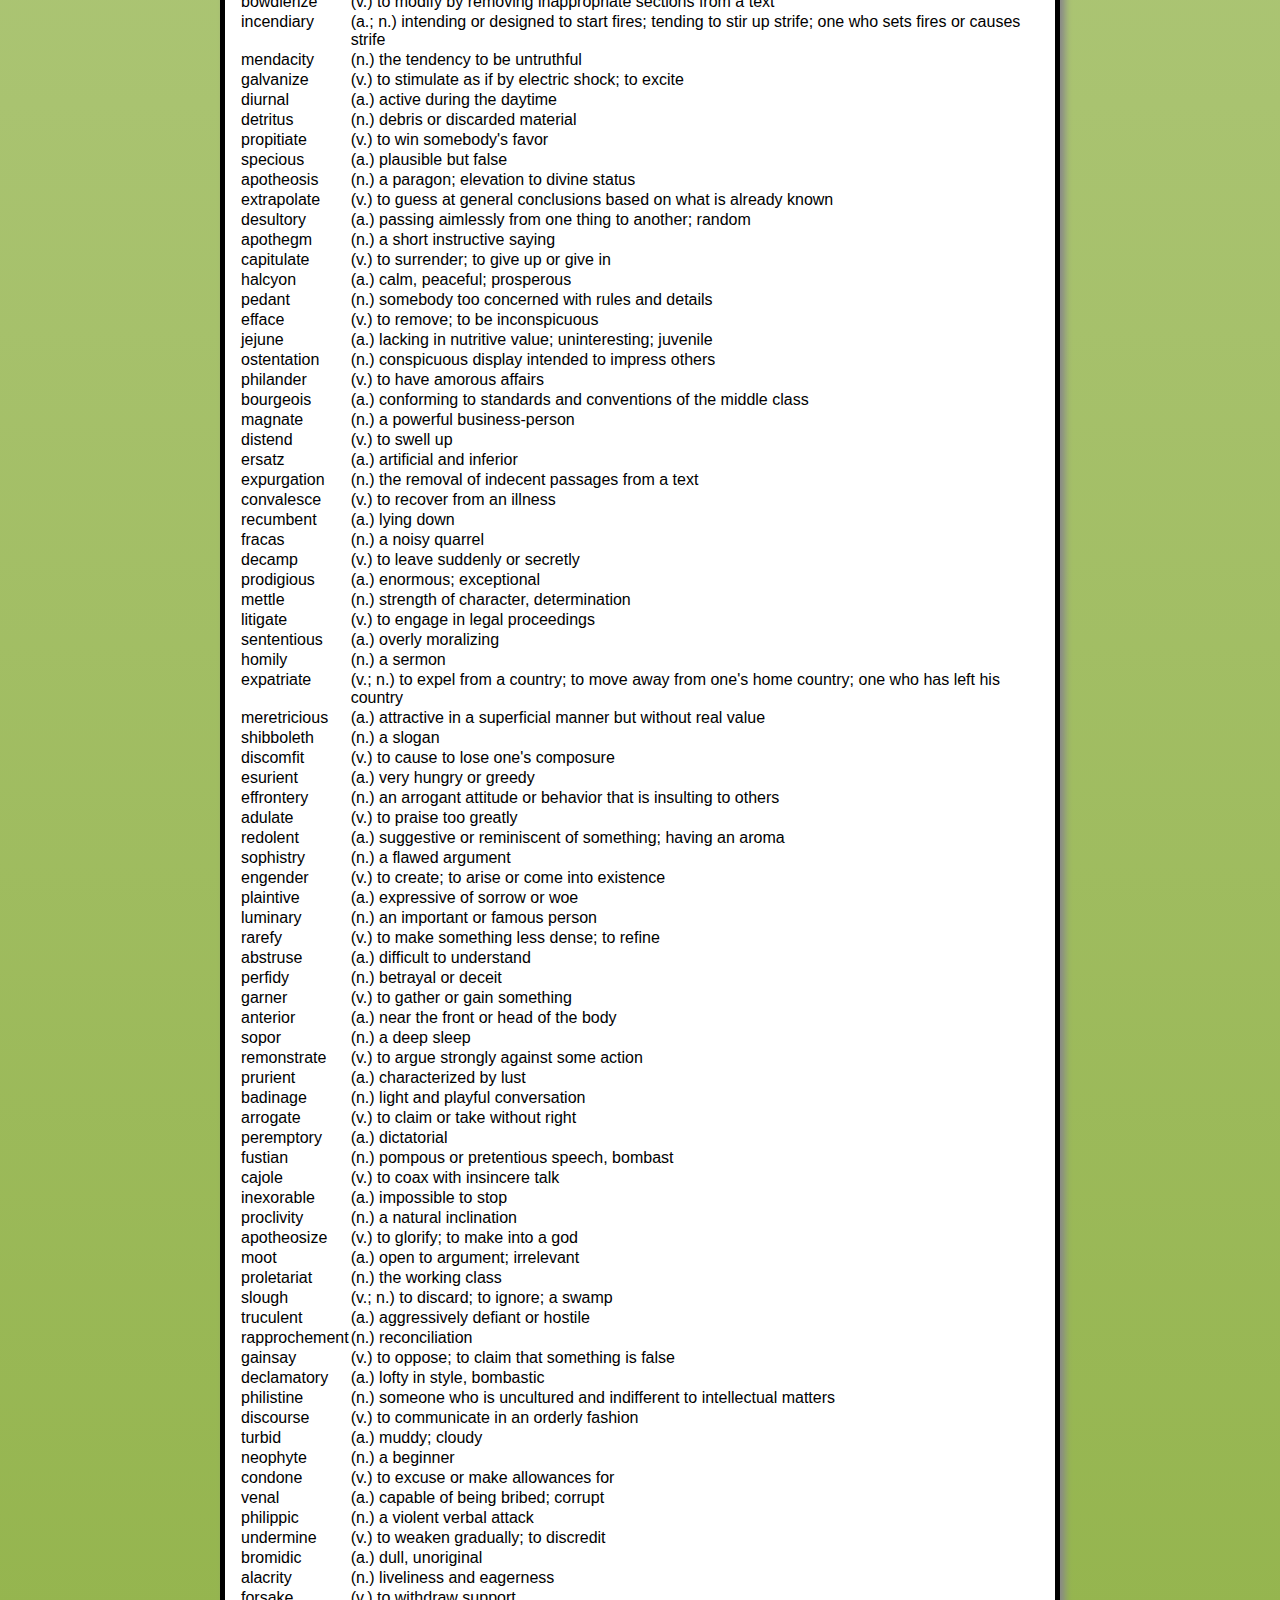
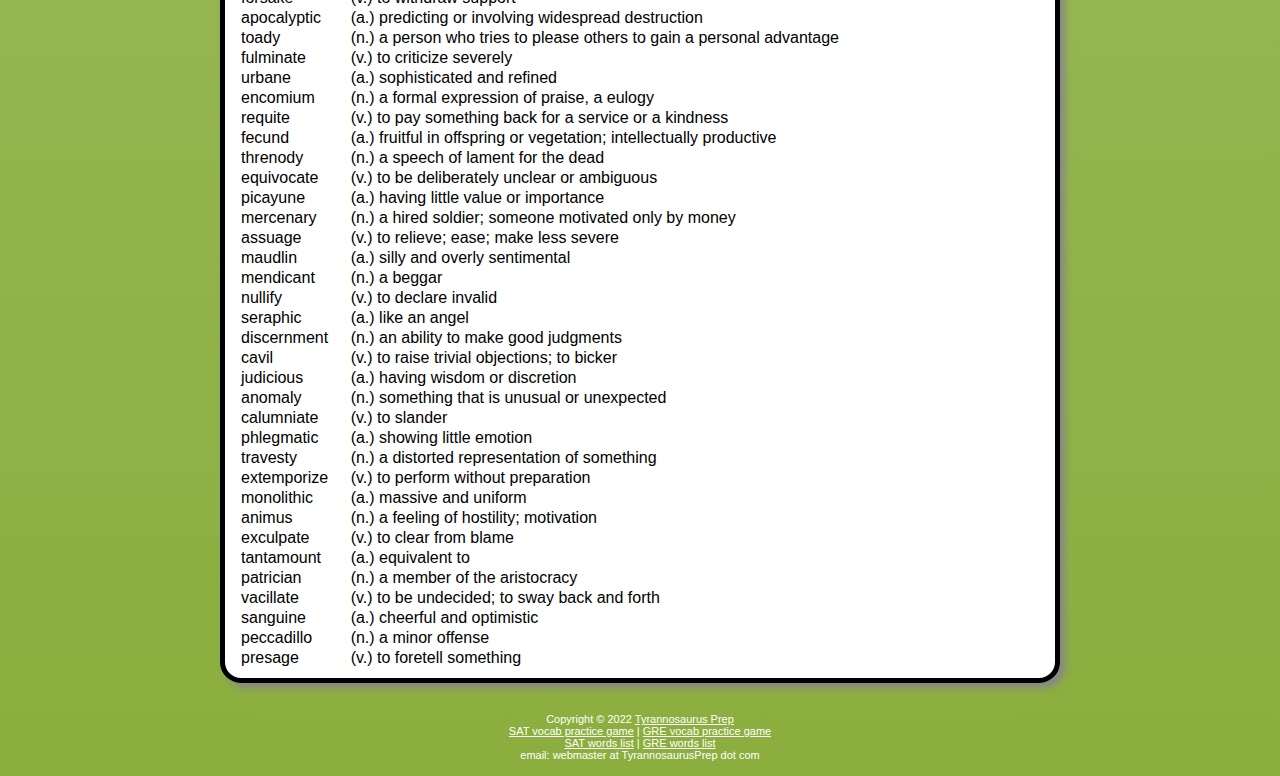
==== commit cde9d413: "remove upgrade ability, app is free again" ====
--- a/gre-list.html
+++ b/gre-list.html
@@ -19,12 +19,6 @@
 	$("body").addClass(game);
 
 	var score = localStorage.getItem(game + "-score");
-
-	const urlParams = new URLSearchParams(window.location.search);
-	var key = urlParams.get('key');
-	if(!key) {
-		key = localStorage.getItem("key");
-	}
 	</script>  
   
     <div id="header">
@@ -36,7 +30,7 @@
 <div id="content" class="outlined">
 
 <h3 id="jsmessage">This word list requires javascript turned on.</h3>
-<h3><p>Enjoy this GRE vocab word list!<span id="upgradeSpan"></span></p>
+<h3><p>Enjoy this GRE vocab word list!</p>
 
 <p>And be sure to try out our <a href="gre.html">GRE vocab practice game</a>.</p></h3>
 
@@ -45,7 +39,6 @@
 
 </div>
 		
-    </div>
 
     <div id="footer">
       <p>Copyright &copy; 2022 <a href="/">Tyrannosaurus Prep</a></p>
@@ -54,67 +47,12 @@
       <p>email: webmaster at TyrannosaurusPrep dot com</p>
     </div>
 
-<!-- The Modal -->
-<div id="myModal" class="modal">
 
-  <!-- Modal content -->
-  <div class="modal-content">
-    <span class="close">&times;</span>
-	<table><tr>
-	<td>
-		<img src="images/dino.png" style="width: 100px; height: auto;" />
-	</td>
-    <td style="width: 100%">
-		<p>For just $3.99, you'll gain access all five levels<br /> of Tyrannosaurus Prep for three months!</p>
-
-		<table style="width: 100%;"><tr><td style="width: 40%;">
-		<form action="https://www.paypal.com/cgi-bin/webscr" method="post" target="_top">
-		<input type="hidden" name="cmd" value="_xclick">
-		<input type="hidden" name="business" value="96663QRQKB9JS">
-		<input type="hidden" name="lc" value="US">
-		<input type="hidden" name="item_name" value="Three months of access to all five levels of Tyrannosaurus Prep">
-		<input type="hidden" name="amount" value="3.99">
-		<input type="hidden" name="currency_code" value="USD">
-		<input type="hidden" name="button_subtype" value="services">
-		<input type="hidden" name="tax_rate" value="0.000">
-		<input type="hidden" name="shipping" value="0.00">
-		<input type="hidden" name="bn" value="PP-BuyNowBF:btn_buynowCC_LG.gif:NonHosted">
-		<input type="image" src="https://www.paypalobjects.com/en_US/i/btn/btn_buynowCC_LG.gif" border="0" name="submit" alt="PayPal - The safer, easier way to pay online!">
-		</form>
-		</td>
-		<td style="width: 20%; position: relative; bottom: 8px;">or</td>
-		<td style="width: 40%; position: relative; bottom: 10px;">
-		<a href="https://checkout.opennode.com/p/6eb24af1-5cb1-41b4-afbf-77bafe7191d2" target="_blank"><img style="width:140px;" src="https://app.opennode.com/pay-with-bitcoin.svg"/></a>
-		</td>
-	</td>
-	</tr></table>
-  </div>
-
-</div>
-	
     <script src="js/words.js"></script>
     <script>
-	// Get the modal
-	var modal = document.getElementById("myModal");
-	// Get the <span> element that closes the modal
-	var span = document.getElementsByClassName("close")[0];
 
-	// When the user clicks on <span> (x), close the modal
-	span.onclick = function() {
-	  modal.style.display = "none";
-	}
-
-	// When the user clicks anywhere outside of the modal, close it
-	window.onclick = function(event) {
-	  if (event.target == modal) {
-		modal.style.display = "none";
-	  }
-	}
-
-	var btn;
-	
 	$(document).ready(function() {
-		LoadUpgrade(PopulateList);
+		PopulateList();
 	});
 	</script>
 	<script src="js/main.js"></script>
--- a/css/main.css
+++ b/css/main.css
@@ -153,13 +153,6 @@
   display: inline;
 }
 
-button#upgrade {
-  padding: 3px;
-  margin-left: 8px;
-  font-size: 0.8em;
-  display: inline;
-}
-
 
 #progressbg {
   background-color: #f60;
@@ -297,12 +290,6 @@
 
 
 
-#upgradeUrl {
-  font-size: 1.2em;
-  margin-bottom: 15px;
-  color: #f60;
-}
-
 
 #footer {
   margin: 30px auto 15px;
@@ -333,42 +320,17 @@
 
 
 
-
-/* The Modal (background) */
-.modal {
-  display: none; /* Hidden by default */
-  position: fixed; /* Stay in place */
-  z-index: 1; /* Sit on top */
-  left: 0;
-  top: 0;
-  width: 100%; /* Full width */
-  height: 100%; /* Full height */
-  overflow: auto; /* Enable scroll if needed */
-  background-color: rgb(0,0,0); /* Fallback color */
-  background-color: rgba(0,0,0,0.4); /* Black w/ opacity */
-}
-
-/* Modal Content/Box */
-.modal-content {
-  background-color: #fefefe;
-  margin: 15% auto; /* 15% from the top and centered */
-  padding: 20px;
-  border: 1px solid #888;
-  width: 500px; /* Could be more or less, depending on screen size */
-}
-
-/* The Close Button */
-.close {
-  color: #aaa;
-  float: right;
-  font-size: 28px;
-  font-weight: bold;
-}
-
-.close:hover,
-.close:focus {
-  color: black;
-  text-decoration: none;
-  cursor: pointer;
-}
-
+.announcement-banner {
+  background: #ffd391;
+  font-size: 20px;
+  padding: 5px;
+}
+
+#bannercloser {
+	position: absolute;
+	right: 10px;
+}
+
+.announcement-banner.disabled {
+  display: none;
+}
